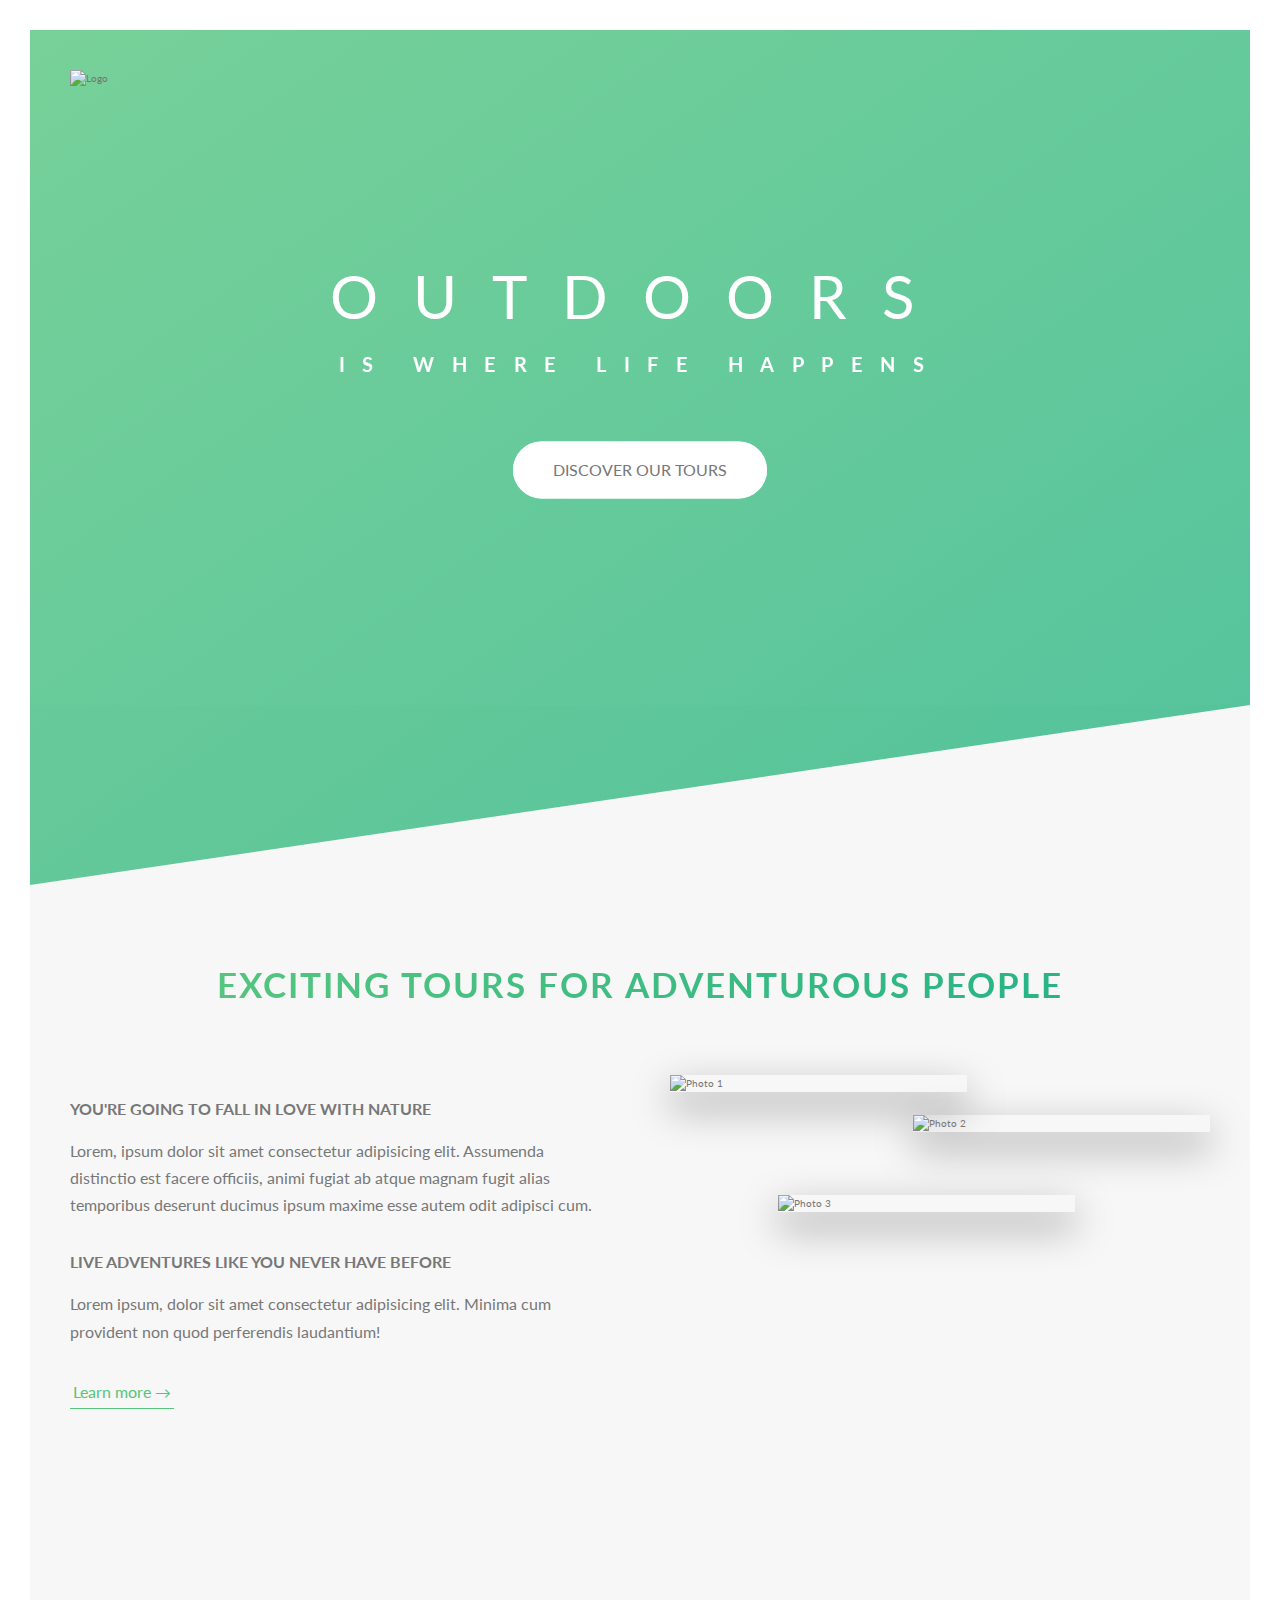
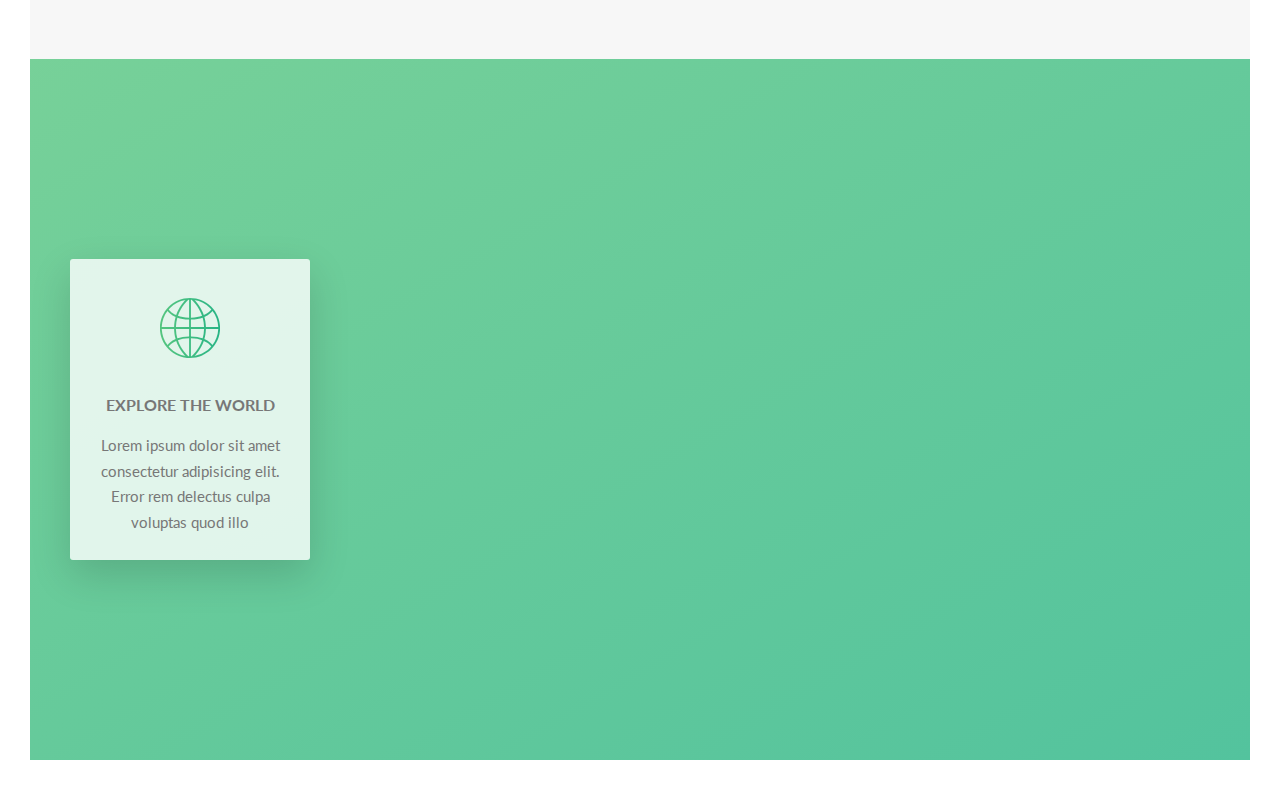
==== natours/index.html @ 6f3a26e5 "continued building and styling the features section" ====
<!DOCTYPE html>
<html lang="en">
    <head>
        <meta charset="UTF-8">
        <meta name="viewport" content="width=device-width, initial-scale=1.0">
        
        <link href="https://fonts.googleapis.com/css?family=Lato:100,300,400,700,900" rel="stylesheet">

        <link rel="stylesheet" href="css/icon-font.css">
        <link rel="stylesheet" href="css/icon-font.css">
        <link rel="stylesheet" href="css/style.css">
        <link rel="shortcut icon" type="image/png" href="img/favicon.png">
        
        <title>Natours | Exciting tours for adventurous people</title>
    </head>
    <body>
      <header class="header">
        <!-- Some text... -->
        <div class="header__logo-box">
          <img src="img/logo-white.png" alt="Logo" class="header__logo">
        </div>

        <div class="header__text-box">
          <h1 class="heading-primary">
            <span class="heading-primary--main">Outdoors</span>
            <span class="heading-primary--sub">is where life happens</span>
          </h1>
          
          <a href="#" class="btn btn--white btn--animated">Discover our tours</a>
        </div>
      </header>

      <main>
        <section class="section-about">
          <!-- Setting a utility class on a div. The utility classes used here are to simply center text and set bottom margin. -->
          <div class="u-center-text u-margin-bottom-big">
            <h2 class="heading-secondary">
              Exciting tours for adventurous people
            </h2>
          </div>

          <div class="row">
            <div class="col-1-of-2">
              <!-- Using a utility class to set bottom margin of the h3 -->
              <h3 class="heading-tertiary u-margin-bottom-small">You're going to fall in love with nature</h3>
              <p class="paragraph">Lorem, ipsum dolor sit amet consectetur adipisicing elit. Assumenda distinctio est facere officiis, animi fugiat ab atque magnam fugit alias temporibus deserunt ducimus ipsum maxime esse autem odit adipisci cum.</p>

              <!-- Using a utility class to set bottom margin of the h3 -->
              <h3 class="heading-tertiary u-margin-bottom-small">Live adventures like you never have before</h3>
              <p class="paragraph">Lorem ipsum, dolor sit amet consectetur adipisicing elit. Minima cum provident non quod perferendis laudantium!</p>

              <a href="#" class="btn-text">Learn more &rarr;</a>
            </div>

            <div class="col-1-of-2">
              <div class="composition">
                <img src="img/nat-1-large.jpg" alt="Photo 1" class="composition__photo composition__photo--p1">
                <img src="img/nat-2-large.jpg" alt="Photo 2" class="composition__photo composition__photo--p2">
                <img src="img/nat-3-large.jpg" alt="Photo 3" class="composition__photo composition__photo--p3">
              </div>
            </div>
          </div>
   
        </section>

        <section class="section-features">
          
          <div class="row">
            <div class="col-1-of-4">
              <div class="feature-box">
                <i class="feature-box__icon icon-basic-world"></i>
                <h3 class="heading-tertiary u-margin-bottom-small">Explore the world</h3>
                <p class="feature-box__text">
                  Lorem ipsum dolor sit amet consectetur adipisicing elit. Error rem delectus culpa voluptas quod illo
                </p>
              </div>
            </div>
          </div>
        </section>
      </main>

      <!-- <section class="grid-test">
        <div class="row">
          <div class="col-1-of-2">Col 1 of 2</div>
          <div class="col-1-of-2">Col 1 of 2</div>
        </div>
 
        <div class="row">
          <div class="col-1-of-3">Col 1 of 3</div>
          <div class="col-1-of-3">Col 1 of 3</div>
          <div class="col-1-of-3">Col 1 of 3</div>
        </div>
 
        <div class="row">
          <div class="col-1-of-3">Col 1 of 3</div>
          <div class="col-2-of-3">Col 2 of 3</div>
        </div>

        <div class="row">
          <div class="col-1-of-4">Col 1 of 4</div>
          <div class="col-1-of-4">Col 1 of 4</div>
          <div class="col-1-of-4">Col 1 of 4</div>
          <div class="col-1-of-4">Col 1 of 4</div>
        </div>

        <div class="row">
          <div class="col-1-of-4">Col 1 of 4</div>
          <div class="col-1-of-4">Col 1 of 4</div>
          <div class="col-2-of-4">Col 2 of 4</div>
        </div>

        <div class="row">
          <div class="col-1-of-4">Col 1 of 4</div>
          <div class="col-3-of-4">Col 3 of 4</div>
        </div>
      </section> -->
      
    </body>
</html>
---- natours/css/icon-font.css ----
@charset "UTF-8";

@font-face {
  font-family: "linea-basic-10";
  src:url("fonts/linea-basic-10.eot");
  src:url("fonts/linea-basic-10.eot?#iefix") format("embedded-opentype"),
    url("fonts/linea-basic-10.woff") format("woff"),
    url("fonts/linea-basic-10.ttf") format("truetype"),
    url("fonts/linea-basic-10.svg#linea-basic-10") format("svg");
  font-weight: normal;
  font-style: normal;

}

[data-icon]:before {
  font-family: "linea-basic-10" !important;
  content: attr(data-icon);
  font-style: normal !important;
  font-weight: normal !important;
  font-variant: normal !important;
  text-transform: none !important;
  speak: none;
  line-height: 1;
  -webkit-font-smoothing: antialiased;
  -moz-osx-font-smoothing: grayscale;
}

[class^="icon-"]:before,
[class*=" icon-"]:before {
  font-family: "linea-basic-10" !important;
  font-style: normal !important;
  font-weight: normal !important;
  font-variant: normal !important;
  text-transform: none !important;
  speak: none;
  line-height: 1;
  -webkit-font-smoothing: antialiased;
  -moz-osx-font-smoothing: grayscale;
}

.icon-basic-accelerator:before {
  content: "a";
}
.icon-basic-alarm:before {
  content: "b";
}
.icon-basic-anchor:before {
  content: "c";
}
.icon-basic-anticlockwise:before {
  content: "d";
}
.icon-basic-archive:before {
  content: "e";
}
.icon-basic-archive-full:before {
  content: "f";
}
.icon-basic-ban:before {
  content: "g";
}
.icon-basic-battery-charge:before {
  content: "h";
}
.icon-basic-battery-empty:before {
  content: "i";
}
.icon-basic-battery-full:before {
  content: "j";
}
.icon-basic-battery-half:before {
  content: "k";
}
.icon-basic-bolt:before {
  content: "l";
}
.icon-basic-book:before {
  content: "m";
}
.icon-basic-book-pen:before {
  content: "n";
}
.icon-basic-book-pencil:before {
  content: "o";
}
.icon-basic-bookmark:before {
  content: "p";
}
.icon-basic-calculator:before {
  content: "q";
}
.icon-basic-calendar:before {
  content: "r";
}
.icon-basic-cards-diamonds:before {
  content: "s";
}
.icon-basic-cards-hearts:before {
  content: "t";
}
.icon-basic-case:before {
  content: "u";
}
.icon-basic-chronometer:before {
  content: "v";
}
.icon-basic-clessidre:before {
  content: "w";
}
.icon-basic-clock:before {
  content: "x";
}
.icon-basic-clockwise:before {
  content: "y";
}
.icon-basic-cloud:before {
  content: "z";
}
.icon-basic-clubs:before {
  content: "A";
}
.icon-basic-compass:before {
  content: "B";
}
.icon-basic-cup:before {
  content: "C";
}
.icon-basic-diamonds:before {
  content: "D";
}
.icon-basic-display:before {
  content: "E";
}
.icon-basic-download:before {
  content: "F";
}
.icon-basic-exclamation:before {
  content: "G";
}
.icon-basic-eye:before {
  content: "H";
}
.icon-basic-eye-closed:before {
  content: "I";
}
.icon-basic-female:before {
  content: "J";
}
.icon-basic-flag1:before {
  content: "K";
}
.icon-basic-flag2:before {
  content: "L";
}
.icon-basic-floppydisk:before {
  content: "M";
}
.icon-basic-folder:before {
  content: "N";
}
.icon-basic-folder-multiple:before {
  content: "O";
}
.icon-basic-gear:before {
  content: "P";
}
.icon-basic-geolocalize-01:before {
  content: "Q";
}
.icon-basic-geolocalize-05:before {
  content: "R";
}
.icon-basic-globe:before {
  content: "S";
}
.icon-basic-gunsight:before {
  content: "T";
}
.icon-basic-hammer:before {
  content: "U";
}
.icon-basic-headset:before {
  content: "V";
}
.icon-basic-heart:before {
  content: "W";
}
.icon-basic-heart-broken:before {
  content: "X";
}
.icon-basic-helm:before {
  content: "Y";
}
.icon-basic-home:before {
  content: "Z";
}
.icon-basic-info:before {
  content: "0";
}
.icon-basic-ipod:before {
  content: "1";
}
.icon-basic-joypad:before {
  content: "2";
}
.icon-basic-key:before {
  content: "3";
}
.icon-basic-keyboard:before {
  content: "4";
}
.icon-basic-laptop:before {
  content: "5";
}
.icon-basic-life-buoy:before {
  content: "6";
}
.icon-basic-lightbulb:before {
  content: "7";
}
.icon-basic-link:before {
  content: "8";
}
.icon-basic-lock:before {
  content: "9";
}
.icon-basic-lock-open:before {
  content: "!";
}
.icon-basic-magic-mouse:before {
  content: "\"";
}
.icon-basic-magnifier:before {
  content: "#";
}
.icon-basic-magnifier-minus:before {
  content: "$";
}
.icon-basic-magnifier-plus:before {
  content: "%";
}
.icon-basic-mail:before {
  content: "&";
}
.icon-basic-mail-multiple:before {
  content: "'";
}
.icon-basic-mail-open:before {
  content: "(";
}
.icon-basic-mail-open-text:before {
  content: ")";
}
.icon-basic-male:before {
  content: "*";
}
.icon-basic-map:before {
  content: "+";
}
.icon-basic-message:before {
  content: ",";
}
.icon-basic-message-multiple:before {
  content: "-";
}
.icon-basic-message-txt:before {
  content: ".";
}
.icon-basic-mixer2:before {
  content: "/";
}
.icon-basic-mouse:before {
  content: ":";
}
.icon-basic-notebook:before {
  content: ";";
}
.icon-basic-notebook-pen:before {
  content: "<";
}
.icon-basic-notebook-pencil:before {
  content: "=";
}
.icon-basic-paperplane:before {
  content: ">";
}
.icon-basic-pencil-ruler:before {
  content: "?";
}
.icon-basic-pencil-ruler-pen:before {
  content: "@";
}
.icon-basic-photo:before {
  content: "[";
}
.icon-basic-picture:before {
  content: "]";
}
.icon-basic-picture-multiple:before {
  content: "^";
}
.icon-basic-pin1:before {
  content: "_";
}
.icon-basic-pin2:before {
  content: "`";
}
.icon-basic-postcard:before {
  content: "{";
}
.icon-basic-postcard-multiple:before {
  content: "|";
}
.icon-basic-printer:before {
  content: "}";
}
.icon-basic-question:before {
  content: "~";
}
.icon-basic-rss:before {
  content: "\\";
}
.icon-basic-server:before {
  content: "\e000";
}
.icon-basic-server2:before {
  content: "\e001";
}
.icon-basic-server-cloud:before {
  content: "\e002";
}
.icon-basic-server-download:before {
  content: "\e003";
}
.icon-basic-server-upload:before {
  content: "\e004";
}
.icon-basic-settings:before {
  content: "\e005";
}
.icon-basic-share:before {
  content: "\e006";
}
.icon-basic-sheet:before {
  content: "\e007";
}
.icon-basic-sheet-multiple:before {
  content: "\e008";
}
.icon-basic-sheet-pen:before {
  content: "\e009";
}
.icon-basic-sheet-pencil:before {
  content: "\e00a";
}
.icon-basic-sheet-txt:before {
  content: "\e00b";
}
.icon-basic-signs:before {
  content: "\e00c";
}
.icon-basic-smartphone:before {
  content: "\e00d";
}
.icon-basic-spades:before {
  content: "\e00e";
}
.icon-basic-spread:before {
  content: "\e00f";
}
.icon-basic-spread-bookmark:before {
  content: "\e010";
}
.icon-basic-spread-text:before {
  content: "\e011";
}
.icon-basic-spread-text-bookmark:before {
  content: "\e012";
}
.icon-basic-star:before {
  content: "\e013";
}
.icon-basic-tablet:before {
  content: "\e014";
}
.icon-basic-target:before {
  content: "\e015";
}
.icon-basic-todo:before {
  content: "\e016";
}
.icon-basic-todo-pen:before {
  content: "\e017";
}
.icon-basic-todo-pencil:before {
  content: "\e018";
}
.icon-basic-todo-txt:before {
  content: "\e019";
}
.icon-basic-todolist-pen:before {
  content: "\e01a";
}
.icon-basic-todolist-pencil:before {
  content: "\e01b";
}
.icon-basic-trashcan:before {
  content: "\e01c";
}
.icon-basic-trashcan-full:before {
  content: "\e01d";
}
.icon-basic-trashcan-refresh:before {
  content: "\e01e";
}
.icon-basic-trashcan-remove:before {
  content: "\e01f";
}
.icon-basic-upload:before {
  content: "\e020";
}
.icon-basic-usb:before {
  content: "\e021";
}
.icon-basic-video:before {
  content: "\e022";
}
.icon-basic-watch:before {
  content: "\e023";
}
.icon-basic-webpage:before {
  content: "\e024";
}
.icon-basic-webpage-img-txt:before {
  content: "\e025";
}
.icon-basic-webpage-multiple:before {
  content: "\e026";
}
.icon-basic-webpage-txt:before {
  content: "\e027";
}
.icon-basic-world:before {
  content: "\e028";
}
---- natours/css/icon-font.css ----
@charset "UTF-8";

@font-face {
  font-family: "linea-basic-10";
  src:url("fonts/linea-basic-10.eot");
  src:url("fonts/linea-basic-10.eot?#iefix") format("embedded-opentype"),
    url("fonts/linea-basic-10.woff") format("woff"),
    url("fonts/linea-basic-10.ttf") format("truetype"),
    url("fonts/linea-basic-10.svg#linea-basic-10") format("svg");
  font-weight: normal;
  font-style: normal;

}

[data-icon]:before {
  font-family: "linea-basic-10" !important;
  content: attr(data-icon);
  font-style: normal !important;
  font-weight: normal !important;
  font-variant: normal !important;
  text-transform: none !important;
  speak: none;
  line-height: 1;
  -webkit-font-smoothing: antialiased;
  -moz-osx-font-smoothing: grayscale;
}

[class^="icon-"]:before,
[class*=" icon-"]:before {
  font-family: "linea-basic-10" !important;
  font-style: normal !important;
  font-weight: normal !important;
  font-variant: normal !important;
  text-transform: none !important;
  speak: none;
  line-height: 1;
  -webkit-font-smoothing: antialiased;
  -moz-osx-font-smoothing: grayscale;
}

.icon-basic-accelerator:before {
  content: "a";
}
.icon-basic-alarm:before {
  content: "b";
}
.icon-basic-anchor:before {
  content: "c";
}
.icon-basic-anticlockwise:before {
  content: "d";
}
.icon-basic-archive:before {
  content: "e";
}
.icon-basic-archive-full:before {
  content: "f";
}
.icon-basic-ban:before {
  content: "g";
}
.icon-basic-battery-charge:before {
  content: "h";
}
.icon-basic-battery-empty:before {
  content: "i";
}
.icon-basic-battery-full:before {
  content: "j";
}
.icon-basic-battery-half:before {
  content: "k";
}
.icon-basic-bolt:before {
  content: "l";
}
.icon-basic-book:before {
  content: "m";
}
.icon-basic-book-pen:before {
  content: "n";
}
.icon-basic-book-pencil:before {
  content: "o";
}
.icon-basic-bookmark:before {
  content: "p";
}
.icon-basic-calculator:before {
  content: "q";
}
.icon-basic-calendar:before {
  content: "r";
}
.icon-basic-cards-diamonds:before {
  content: "s";
}
.icon-basic-cards-hearts:before {
  content: "t";
}
.icon-basic-case:before {
  content: "u";
}
.icon-basic-chronometer:before {
  content: "v";
}
.icon-basic-clessidre:before {
  content: "w";
}
.icon-basic-clock:before {
  content: "x";
}
.icon-basic-clockwise:before {
  content: "y";
}
.icon-basic-cloud:before {
  content: "z";
}
.icon-basic-clubs:before {
  content: "A";
}
.icon-basic-compass:before {
  content: "B";
}
.icon-basic-cup:before {
  content: "C";
}
.icon-basic-diamonds:before {
  content: "D";
}
.icon-basic-display:before {
  content: "E";
}
.icon-basic-download:before {
  content: "F";
}
.icon-basic-exclamation:before {
  content: "G";
}
.icon-basic-eye:before {
  content: "H";
}
.icon-basic-eye-closed:before {
  content: "I";
}
.icon-basic-female:before {
  content: "J";
}
.icon-basic-flag1:before {
  content: "K";
}
.icon-basic-flag2:before {
  content: "L";
}
.icon-basic-floppydisk:before {
  content: "M";
}
.icon-basic-folder:before {
  content: "N";
}
.icon-basic-folder-multiple:before {
  content: "O";
}
.icon-basic-gear:before {
  content: "P";
}
.icon-basic-geolocalize-01:before {
  content: "Q";
}
.icon-basic-geolocalize-05:before {
  content: "R";
}
.icon-basic-globe:before {
  content: "S";
}
.icon-basic-gunsight:before {
  content: "T";
}
.icon-basic-hammer:before {
  content: "U";
}
.icon-basic-headset:before {
  content: "V";
}
.icon-basic-heart:before {
  content: "W";
}
.icon-basic-heart-broken:before {
  content: "X";
}
.icon-basic-helm:before {
  content: "Y";
}
.icon-basic-home:before {
  content: "Z";
}
.icon-basic-info:before {
  content: "0";
}
.icon-basic-ipod:before {
  content: "1";
}
.icon-basic-joypad:before {
  content: "2";
}
.icon-basic-key:before {
  content: "3";
}
.icon-basic-keyboard:before {
  content: "4";
}
.icon-basic-laptop:before {
  content: "5";
}
.icon-basic-life-buoy:before {
  content: "6";
}
.icon-basic-lightbulb:before {
  content: "7";
}
.icon-basic-link:before {
  content: "8";
}
.icon-basic-lock:before {
  content: "9";
}
.icon-basic-lock-open:before {
  content: "!";
}
.icon-basic-magic-mouse:before {
  content: "\"";
}
.icon-basic-magnifier:before {
  content: "#";
}
.icon-basic-magnifier-minus:before {
  content: "$";
}
.icon-basic-magnifier-plus:before {
  content: "%";
}
.icon-basic-mail:before {
  content: "&";
}
.icon-basic-mail-multiple:before {
  content: "'";
}
.icon-basic-mail-open:before {
  content: "(";
}
.icon-basic-mail-open-text:before {
  content: ")";
}
.icon-basic-male:before {
  content: "*";
}
.icon-basic-map:before {
  content: "+";
}
.icon-basic-message:before {
  content: ",";
}
.icon-basic-message-multiple:before {
  content: "-";
}
.icon-basic-message-txt:before {
  content: ".";
}
.icon-basic-mixer2:before {
  content: "/";
}
.icon-basic-mouse:before {
  content: ":";
}
.icon-basic-notebook:before {
  content: ";";
}
.icon-basic-notebook-pen:before {
  content: "<";
}
.icon-basic-notebook-pencil:before {
  content: "=";
}
.icon-basic-paperplane:before {
  content: ">";
}
.icon-basic-pencil-ruler:before {
  content: "?";
}
.icon-basic-pencil-ruler-pen:before {
  content: "@";
}
.icon-basic-photo:before {
  content: "[";
}
.icon-basic-picture:before {
  content: "]";
}
.icon-basic-picture-multiple:before {
  content: "^";
}
.icon-basic-pin1:before {
  content: "_";
}
.icon-basic-pin2:before {
  content: "`";
}
.icon-basic-postcard:before {
  content: "{";
}
.icon-basic-postcard-multiple:before {
  content: "|";
}
.icon-basic-printer:before {
  content: "}";
}
.icon-basic-question:before {
  content: "~";
}
.icon-basic-rss:before {
  content: "\\";
}
.icon-basic-server:before {
  content: "\e000";
}
.icon-basic-server2:before {
  content: "\e001";
}
.icon-basic-server-cloud:before {
  content: "\e002";
}
.icon-basic-server-download:before {
  content: "\e003";
}
.icon-basic-server-upload:before {
  content: "\e004";
}
.icon-basic-settings:before {
  content: "\e005";
}
.icon-basic-share:before {
  content: "\e006";
}
.icon-basic-sheet:before {
  content: "\e007";
}
.icon-basic-sheet-multiple:before {
  content: "\e008";
}
.icon-basic-sheet-pen:before {
  content: "\e009";
}
.icon-basic-sheet-pencil:before {
  content: "\e00a";
}
.icon-basic-sheet-txt:before {
  content: "\e00b";
}
.icon-basic-signs:before {
  content: "\e00c";
}
.icon-basic-smartphone:before {
  content: "\e00d";
}
.icon-basic-spades:before {
  content: "\e00e";
}
.icon-basic-spread:before {
  content: "\e00f";
}
.icon-basic-spread-bookmark:before {
  content: "\e010";
}
.icon-basic-spread-text:before {
  content: "\e011";
}
.icon-basic-spread-text-bookmark:before {
  content: "\e012";
}
.icon-basic-star:before {
  content: "\e013";
}
.icon-basic-tablet:before {
  content: "\e014";
}
.icon-basic-target:before {
  content: "\e015";
}
.icon-basic-todo:before {
  content: "\e016";
}
.icon-basic-todo-pen:before {
  content: "\e017";
}
.icon-basic-todo-pencil:before {
  content: "\e018";
}
.icon-basic-todo-txt:before {
  content: "\e019";
}
.icon-basic-todolist-pen:before {
  content: "\e01a";
}
.icon-basic-todolist-pencil:before {
  content: "\e01b";
}
.icon-basic-trashcan:before {
  content: "\e01c";
}
.icon-basic-trashcan-full:before {
  content: "\e01d";
}
.icon-basic-trashcan-refresh:before {
  content: "\e01e";
}
.icon-basic-trashcan-remove:before {
  content: "\e01f";
}
.icon-basic-upload:before {
  content: "\e020";
}
.icon-basic-usb:before {
  content: "\e021";
}
.icon-basic-video:before {
  content: "\e022";
}
.icon-basic-watch:before {
  content: "\e023";
}
.icon-basic-webpage:before {
  content: "\e024";
}
.icon-basic-webpage-img-txt:before {
  content: "\e025";
}
.icon-basic-webpage-multiple:before {
  content: "\e026";
}
.icon-basic-webpage-txt:before {
  content: "\e027";
}
.icon-basic-world:before {
  content: "\e028";
}
---- natours/css/style.css ----
/*
COLORS:
Light green: #7ed56f
Medium green: #55c57a
Dark green: #28b485
*/
/* Moves an element in from the left, bounces it back at 80% through the animation to the defined position. */
@keyframes moveInLeft {
  0% {
    opacity: 0;
    /* Moves the element for the start of the animation. The negative value moves the element to the left. A positive value would move the element to the right. */
    transform: translateX(-10rem); }
  80% {
    transform: translate(1rem); }
  100% {
    opacity: 1;
    /* 0 value moves the element to the default/natural position. */
    transform: translate(0); } }

/* Moves an element in from the right, bounces it back at 80% through the animation to the defined position. */
@keyframes moveInRight {
  0% {
    opacity: 0;
    /* Moves the element for the start of the animation. The positive value moves the element to the right. A negative value would move the element to the left. */
    transform: translateX(10rem); }
  80% {
    transform: translate(-1rem); }
  100% {
    opacity: 1;
    /* 0 value moves the element to the default/natural position. */
    transform: translate(0); } }

/* moves the button up and in from the bottom */
@keyframes moveInBottom {
  0% {
    opacity: 0;
    /* Moves the element for the start of the animation. The negative value moves the element to the top. A positive value would move the element to the bottom. */
    transform: translateY(3rem); }
  100% {
    opacity: 1;
    /* 0 value moves the element to the default/natural position. */
    transform: translate(0); } }

/* Simple reset using the universal selector */
*,
*::after,
*::before {
  /* No margin or padding added by the browser. */
  margin: 0;
  padding: 0;
  /* Forces inheritance from the body element. */
  box-sizing: inherit; }

/* Setting the root font-size in order to set other font-sizes/length measurements using values relative to the root font-size to add to the responsiveness of the page. Font-size is set to a percentage of the default font-size given by the browser. */
html {
  font-size: 62.5%; }

body {
  /* Borders and padding are not added to total height and width of elements. */
  box-sizing: border-box; }

body {
  /* Setting font-family and project wide font definitions in body selector to use power of inheritance */
  font-family: "Lato", sans-serif;
  font-weight: 400;
  /* font-size: 16px; */
  line-height: 1.7;
  color: #777;
  /* Applying padding around entire body. */
  padding: 3rem;
  /* Borders and padding are not added to total height and width of elements. */ }

.heading-primary {
  color: #fff;
  text-transform: uppercase;
  backface-visibility: hidden;
  margin-bottom: 6rem;
  /* Displaying main and sub primary heading as block level elements so that they occupy all available width and create line breaks after and before. Span elements are by default inline elements. */ }
  .heading-primary--main {
    display: block;
    font-size: 6rem;
    font-weight: 400;
    letter-spacing: 3.5rem;
    animation-name: moveInLeft;
    /* animation-duration is the time that the animation should take. */
    animation-duration: 1s;
    /* animation-delay delays the start of the animation. */
    /* animation-delay: 3s; */
    /* animation-iteration-count repeats the animation the defined number of times. */
    /* animation-iteration-count: 3; */
    /* animation-timing-function specifies how a CSS animation should progress over the duration of each cycle. */
    animation-timing-function: ease-out; }
  .heading-primary--sub {
    display: block;
    font-size: 2rem;
    font-weight: 700;
    letter-spacing: 1.75rem;
    animation-name: moveInRight;
    /* animation-duration is the time that the animation should take. */
    animation-duration: 1s;
    /* animation-delay delays the start of the animation. */
    /* animation-delay: 3s; */
    /* animation-iteration-count repeats the animation the defined number of times. */
    /* animation-iteration-count: 3; */
    /* animation-timing-function specifies how a CSS animation should progress over the duration of each cycle. */
    animation-timing-function: ease-out;
    /* following covers animation-name, animation-duration and animation-timing-function */
    /* animation: moveInRight 1s ease-out */ }

.heading-secondary {
  font-size: 3.5rem;
  text-transform: uppercase;
  font-weight: 700;
  display: inline-block;
  background-image: linear-gradient(to right, #55c57f, #28b485);
  -webkit-background-clip: text;
  color: transparent;
  letter-spacing: 2px;
  transition: all .2s; }
  .heading-secondary:hover {
    transform: skewY(2deg) skewX(15deg) scale(1.1);
    text-shadow: 0.5rem 1rem 2rem rgba(0, 0, 0, 0.2); }

.heading-tertiary {
  font-size: 1.6rem;
  font-weight: 700;
  text-transform: uppercase; }

.paragraph {
  font-size: 1.6rem; }
  .paragraph:not(:last-child) {
    margin-bottom: 3rem; }

.u-center-text {
  text-align: center; }

.u-margin-bottom-big {
  margin-bottom: 8rem; }

.u-margin-bottom-medium {
  margin-bottom: 4rem; }

.u-margin-bottom-small {
  margin-bottom: 1.5rem; }

.section-about {
  background-color: #f7f7f7;
  padding: 25rem 0;
  margin-top: -20vh; }

.section-features {
  padding: 20rem 0;
  background-image: linear-gradient(to right bottom, rgba(85, 197, 127, 0.8), rgba(40, 180, 133, 0.8)), url(../img/nat-4.jpg);
  background-size: cover; }

.btn {
  /* Styling the button element */
  /* Pseudo class for the button */
  /* hovering over the button make the button appear to rise off the page with motion and shadow */
  /* clicking on the button makes the button appear to be clicked down and closer to the page with motion down from hover state and a smaller and less blurry shadow */
  /* adds an element that looks exactly lie the existing button and is put behind the and hovering out of the element the hidden pseudo-element goes back behind the element.  */
  /* psuedo elements do not appear without defining the content and display properties */ }
  .btn:link, .btn:visited {
    text-transform: uppercase;
    text-decoration: none;
    padding: 1.5rem 4rem;
    display: inline-block;
    border-radius: 10rem;
    transition: all .2s;
    position: relative;
    font-size: 1.6rem; }
  .btn:hover {
    transform: translateY(-0.3rem);
    /* box-shadow: shadowInXDirection shadowInYDirection shadowBlur shadowColorAndOpacity*/
    box-shadow: 0 1rem 2rem rgba(0, 0, 0, 0.2);
    /* after psuedo element only when button is in the hover state */
    /* here the button grows and fades out or makes the element become invisible */ }
    .btn:hover::after {
      /* scale multiplies the size of the element. for example a scale value 2 doubles the size of the element */
      transform: scaleX(1.4) scaleY(1.6);
      /* going to opacity 0 fades the element out */
      opacity: 0; }
  .btn:active {
    transform: translateY(-0.1rem);
    /* box-shadow: shadowInXDirection shadowInYDirection shadowBlur shadowColorAndOpacity*/
    box-shadow: 0 0.5rem 1rem rgba(0, 0, 0, 0.2); }
  .btn--white {
    background-color: #fff;
    color: #777; }
    .btn--white::after {
      background-color: #fff; }
  .btn::after {
    content: "";
    display: inline-block;
    height: 100%;
    width: 100%;
    border-radius: 10rem;
    /* absolute position needs a reference; the reference is the first element with a relative position that it can find, in this case it is the button (&:link)  */
    position: absolute;
    top: 0;
    left: 0;
    z-index: -1;
    transition: all .4s; }
  .btn--animated {
    animation: moveInBottom .5s ease-out .75s;
    animation-fill-mode: backwards; }

.btn-text:link, .btn-text:visited {
  font-size: 1.6rem;
  color: #55c57a;
  display: inline-block;
  text-decoration: none;
  border-bottom: 1px solid #55c57a;
  padding: 3px;
  transition: all .2s; }

.btn-text:hover {
  background-color: #55c57a;
  color: #fff;
  box-shadow: 0 1rem 2rem rgba(0, 0, 0, 0.15);
  transform: translateY(-2px); }

.btn-text:active {
  box-shadow: 0 0.5rem 1rem rgba(0, 0, 0, 0.15);
  transform: translateY(0); }

.composition {
  position: relative; }
  .composition__photo {
    width: 55%;
    box-shadow: 0 1.5rem 4rem rgba(0, 0, 0, 0.4);
    border-radius: 0px;
    position: absolute;
    z-index: 10;
    transition: all .2s;
    outline-offset: 2rem; }
    .composition__photo--p1 {
      left: 0;
      top: -2rem; }
    .composition__photo--p2 {
      right: 0;
      top: 2rem; }
    .composition__photo--p3 {
      left: 20%;
      top: 10rem; }
    .composition__photo:hover {
      outline: 1.5rem solid #55c57a;
      transform: scale(1.05);
      box-shadow: 0 2.5rem 4rem rgba(0, 0, 0, 0.5);
      z-index: 20; }
  .composition:hover .composition__photo:not(:hover) {
    transform: scale(0.95); }

.feature-box {
  background-color: rgba(255, 255, 255, 0.8);
  font-size: 1.5rem;
  padding: 2.5rem;
  text-align: center;
  border-radius: 3px;
  box-shadow: 0 1.5rem 4rem rgba(0, 0, 0, 0.15);
  transition: transition .3s; }
  .feature-box__icon {
    font-size: 6rem;
    margin-bottom: .5rem;
    display: inline-block;
    background-image: linear-gradient(to right, #55c57f, #28b485);
    -webkit-background-clip: text;
    color: transparent; }
  .feature-box:hover {
    transform: translateY(-1.5rem) scale(1.03); }

/* Using header class to format the header element. */
.header {
  /* The height is always 95% of the viewport height. */
  height: 95vh;
  /* Setting the background image. */
  /* Specify gradients and opacity using background image property */
  background-image: linear-gradient(to right bottom, rgba(85, 197, 127, 0.8), rgba(40, 180, 133, 0.8)), url(../img/hero.jpg);
  /* Set background size to cover. Whatever the width of the viewport or element, cover will try to fit the element inside of the box. */
  background-size: cover;
  /* Setting background position to top so that the top of the image always stays at the top of the container; Top, bottom or center are options. */
  background-position: top;
  /* Clip out part of the image using clip-path. Specifying a polygon in which the image or element will still be visible. Coordinates are used to define the polygon; coordinates start at top left and go clockwise and are defined as percent, pixels or any other unit. */
  clip-path: polygon(0 0, 100% 0, 100% 75vh, 0 100%);
  position: relative; }
  .header__logo-box {
    position: absolute;
    top: 4rem;
    left: 4rem; }
  .header__logo {
    height: 3.5rem; }
  .header__text-box {
    position: absolute;
    /* top and left are in relation to the parent element */
    top: 40%;
    left: 50%;
    /* transorm is in relation to the element itself */
    transform: translate(-50%, -50%);
    text-align: center; }

.row {
  max-width: 114rem;
  margin: 0 auto; }
  .row:not(:last-child) {
    margin-bottom: 8rem; }
  .row::after {
    content: "";
    display: table;
    clear: both; }
  .row [class^="col-"] {
    float: left; }
    .row [class^="col-"]:not(:last-child) {
      margin-right: 6rem; }
  .row .col-1-of-2 {
    width: calc((100% - 6rem) / 2); }
  .row .col-1-of-3 {
    width: calc((100% - 2 * 6rem) / 3); }
  .row .col-2-of-3 {
    width: calc(2 * ((100% - 2 * 6rem) / 3) + 6rem); }
  .row .col-1-of-4 {
    width: calc((100% - 3 * 6rem) / 4); }
  .row .col-2-of-4 {
    width: calc(2 * ((100% - 3 * 6rem) / 4) + 6rem); }
  .row .col-3-of-4 {
    width: calc(3 * ((100% - 3 * 6rem) / 4) + 2 * 6rem); }
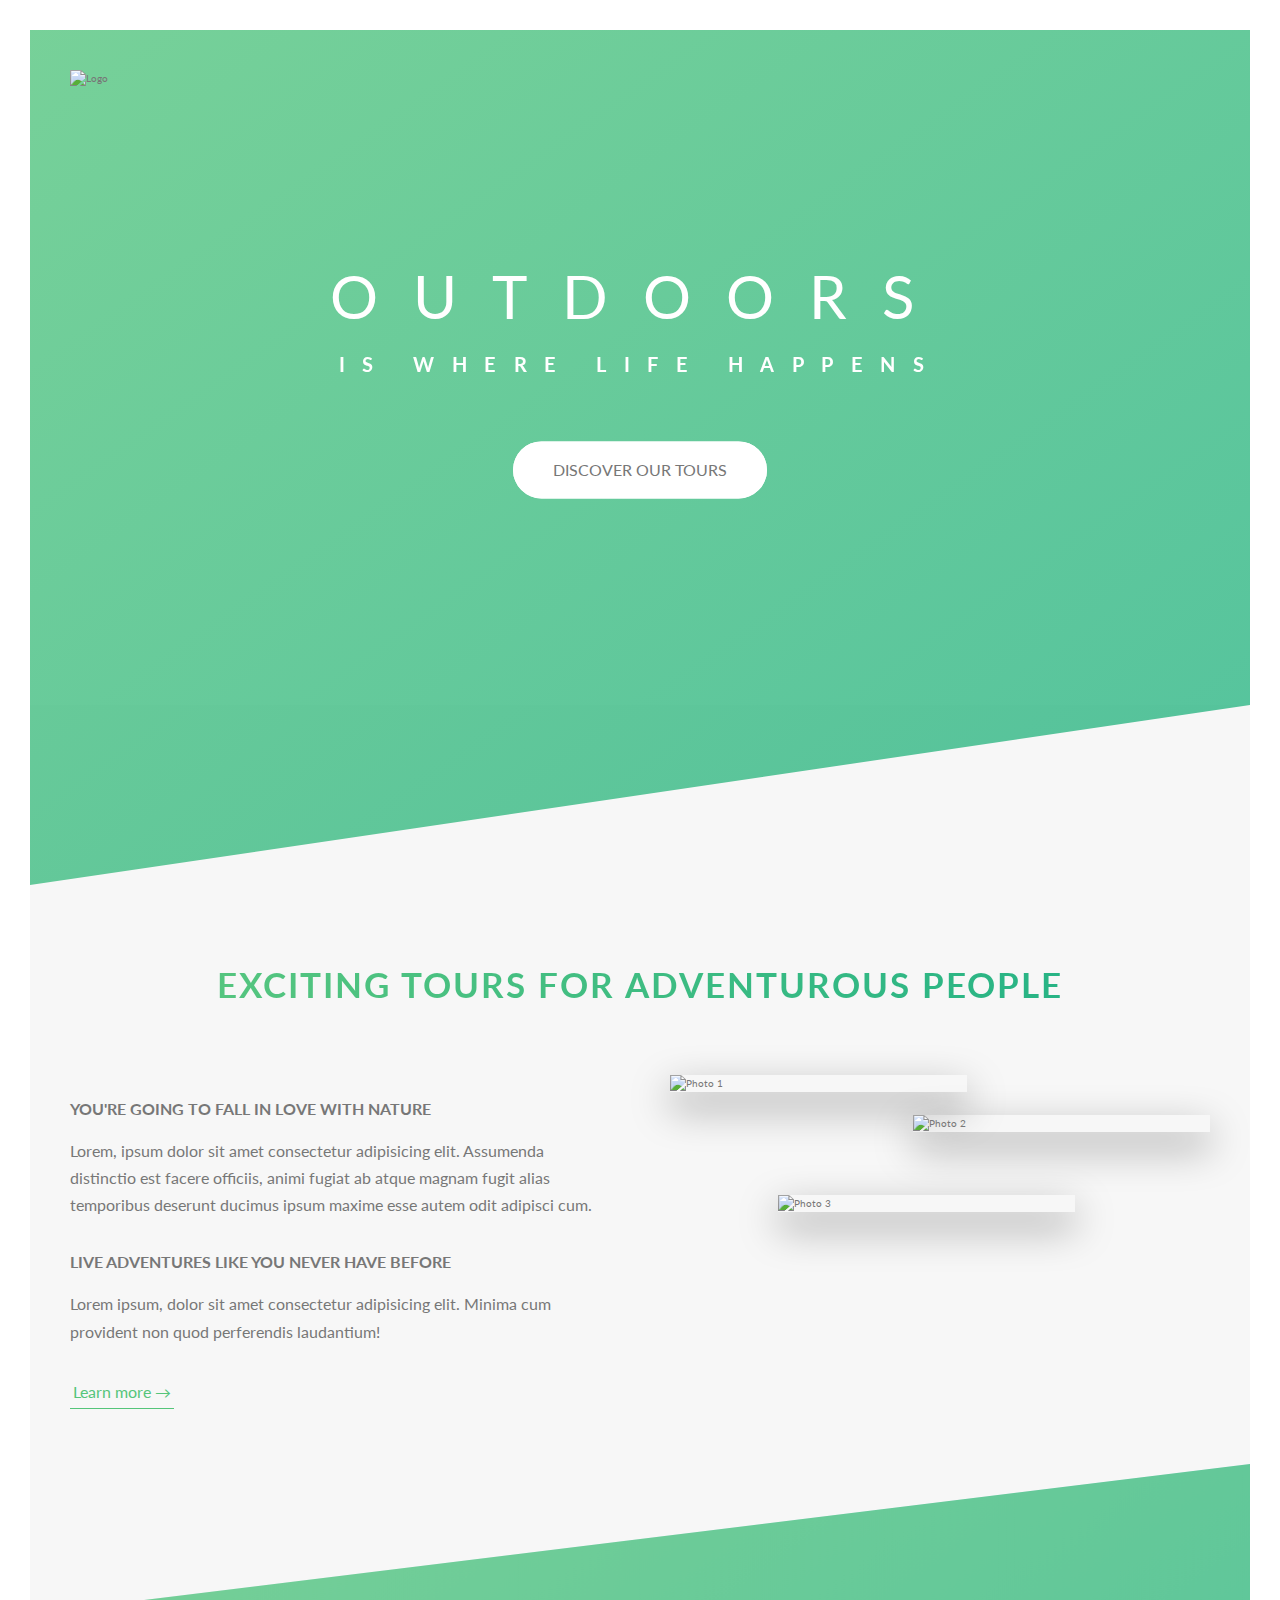
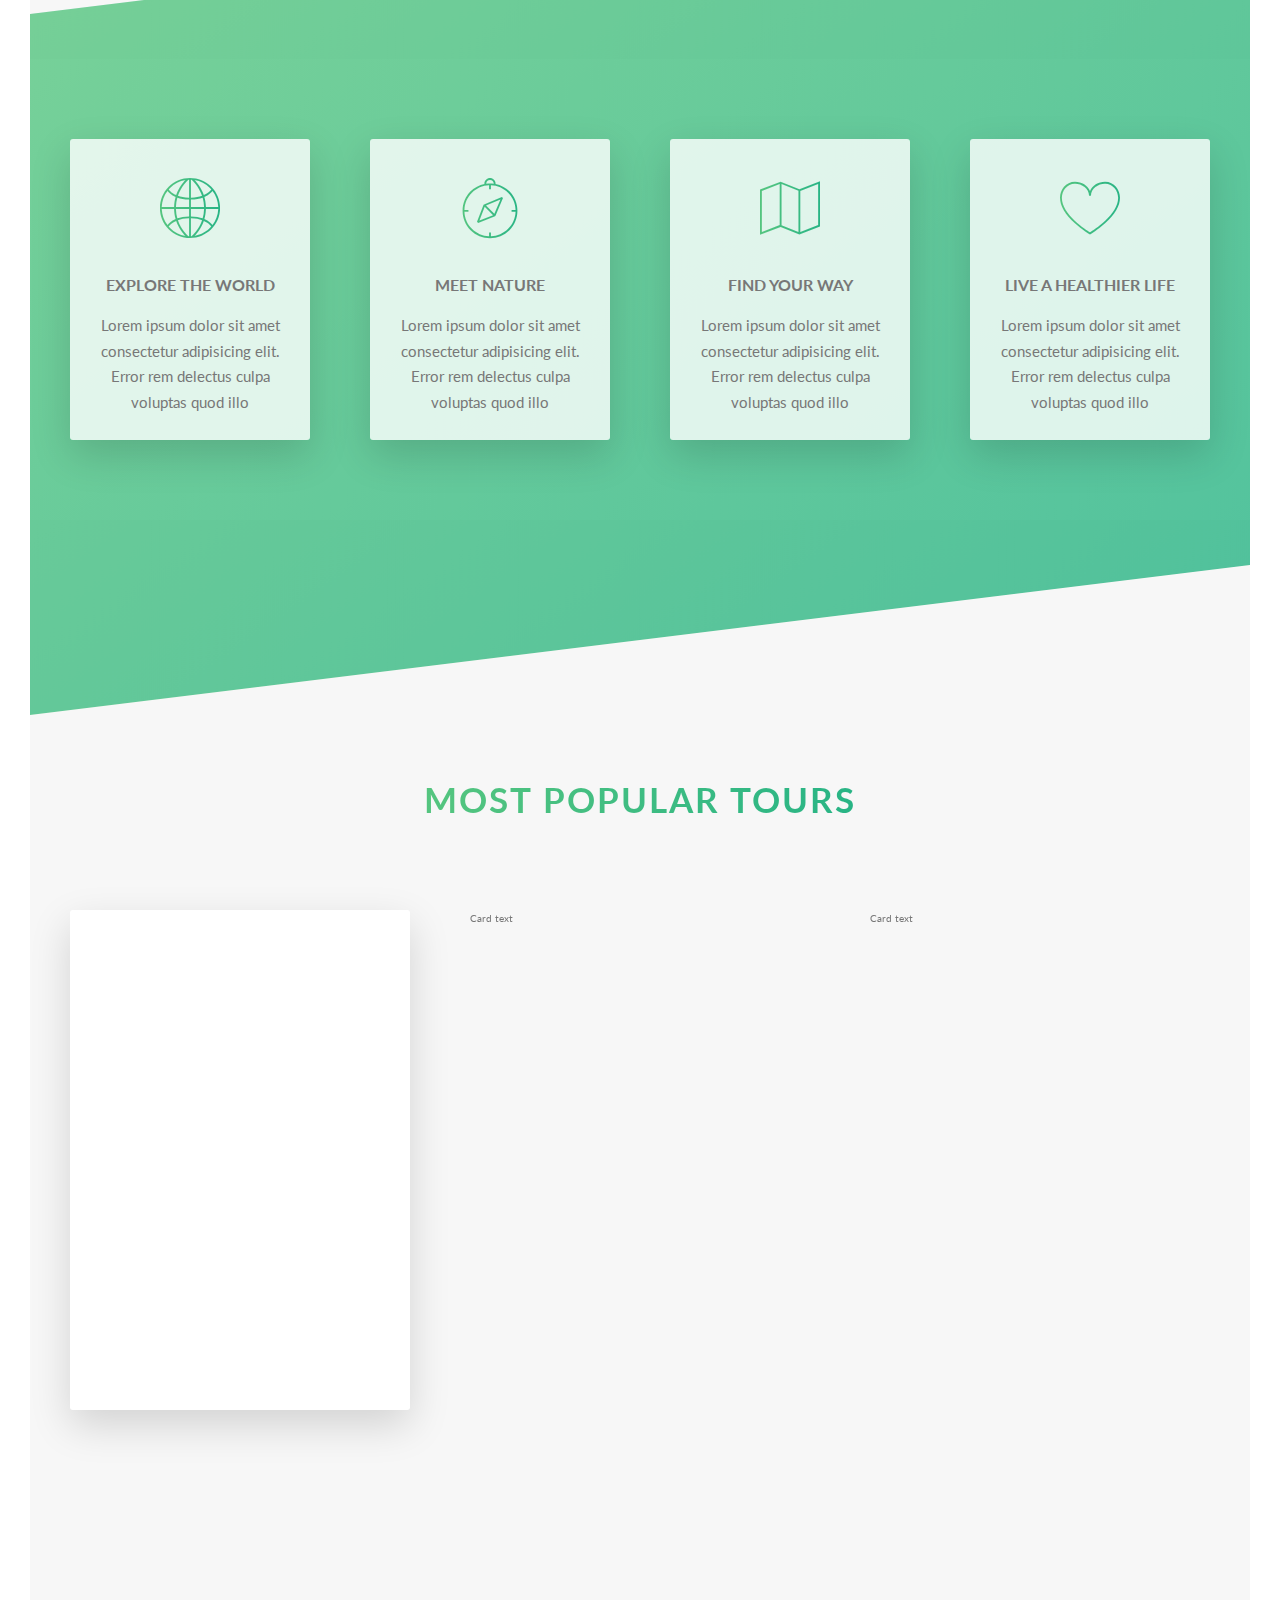
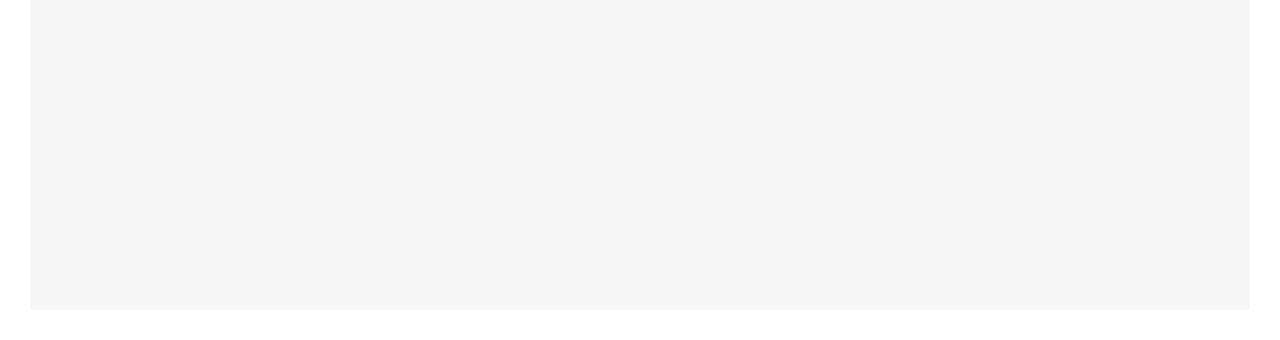
==== commit 26e37086: "continued work on the boxes in the features section and started on the tours section. working on the" ====
--- a/natours/index.html
+++ b/natours/index.html
@@ -75,7 +75,66 @@
                 </p>
               </div>
             </div>
+            <div class="col-1-of-4">
+              <div class="feature-box">
+                <i class="feature-box__icon icon-basic-compass"></i>
+                <h3 class="heading-tertiary u-margin-bottom-small">Meet nature</h3>
+                <p class="feature-box__text">
+                  Lorem ipsum dolor sit amet consectetur adipisicing elit. Error rem delectus culpa voluptas quod illo
+                </p>
+              </div>
+            </div>
+            <div class="col-1-of-4">
+              <div class="feature-box">
+                <i class="feature-box__icon icon-basic-map"></i>
+                <h3 class="heading-tertiary u-margin-bottom-small">Find your way</h3>
+                <p class="feature-box__text">
+                  Lorem ipsum dolor sit amet consectetur adipisicing elit. Error rem delectus culpa voluptas quod illo
+                </p>
+              </div>
+            </div>
+            <div class="col-1-of-4">
+              <div class="feature-box">
+                <i class="feature-box__icon icon-basic-heart"></i>
+                <h3 class="heading-tertiary u-margin-bottom-small">Live a healthier life</h3>
+                <p class="feature-box__text">
+                  Lorem ipsum dolor sit amet consectetur adipisicing elit. Error rem delectus culpa voluptas quod illo
+                </p>
+              </div>
+            </div>
           </div>
+        </section>
+
+        <section class="section-tours">
+          <div class="u-center-text u-margin-bottom-big">
+            <h2 class="heading-secondary">
+              Most popular tours
+            </h2>
+          </div>
+
+          <div class="row">
+            <div class="col-1-of-3">
+              <div class="card">
+                <div class="card__side card__side--front">
+                  FRONT
+                </div>
+                <div class="card__side card__side--back card__side--back-1">
+                  BACK
+                </div>
+              </div>
+            </div>
+            <div class="col-1-of-3">
+              <div class="card">
+                Card text
+              </div>
+            </div>
+            <div class="col-1-of-3">
+              <div class="card">
+                Card text
+              </div>
+            </div>
+          </div>
+  
         </section>
       </main>
 
--- a/natours/css/style.css
+++ b/natours/css/style.css
@@ -151,7 +151,16 @@
 .section-features {
   padding: 20rem 0;
   background-image: linear-gradient(to right bottom, rgba(85, 197, 127, 0.8), rgba(40, 180, 133, 0.8)), url(../img/nat-4.jpg);
-  background-size: cover; }
+  background-size: cover;
+  margin-top: -12rem;
+  transform: skewY(-7deg); }
+  .section-features > * {
+    transform: skewY(7deg); }
+
+.section-tours {
+  background-color: #f7f7f7;
+  padding: 25rem 0 50rem 0;
+  margin-top: -12rem; }
 
 .btn {
   /* Styling the button element */
@@ -258,7 +267,7 @@
   text-align: center;
   border-radius: 3px;
   box-shadow: 0 1.5rem 4rem rgba(0, 0, 0, 0.15);
-  transition: transition .3s; }
+  transition: transform .3s; }
   .feature-box__icon {
     font-size: 6rem;
     margin-bottom: .5rem;
@@ -268,6 +277,34 @@
     color: transparent; }
   .feature-box:hover {
     transform: translateY(-1.5rem) scale(1.03); }
+
+.card {
+  perspective: 150rem;
+  -moz-perspective: 150rem;
+  position: relative;
+  height: 50rem; }
+  .card__side {
+    color: white;
+    font-size: 2rem;
+    height: 50rem;
+    transition: all .8s ease;
+    position: absolute;
+    top: 0;
+    left: 0;
+    width: 100%;
+    backface-visibility: hidden;
+    border-radius: 3px;
+    box-shadow: 0 1.5rem 4rem rgba(0, 0, 0, 0.15); }
+    .card__side--front {
+      background-color: #fff; }
+    .card__side--back {
+      transform: rotateY(180deg); }
+      .card__side--back-1 {
+        background-image: linear-gradient(to right bottom, #ffb900, #ff7730); }
+  .card:hover .card__side--front {
+    transform: rotateY(180deg); }
+  .card:hover .card__side--back {
+    transform: rotateY(0); }
 
 /* Using header class to format the header element. */
 .header {
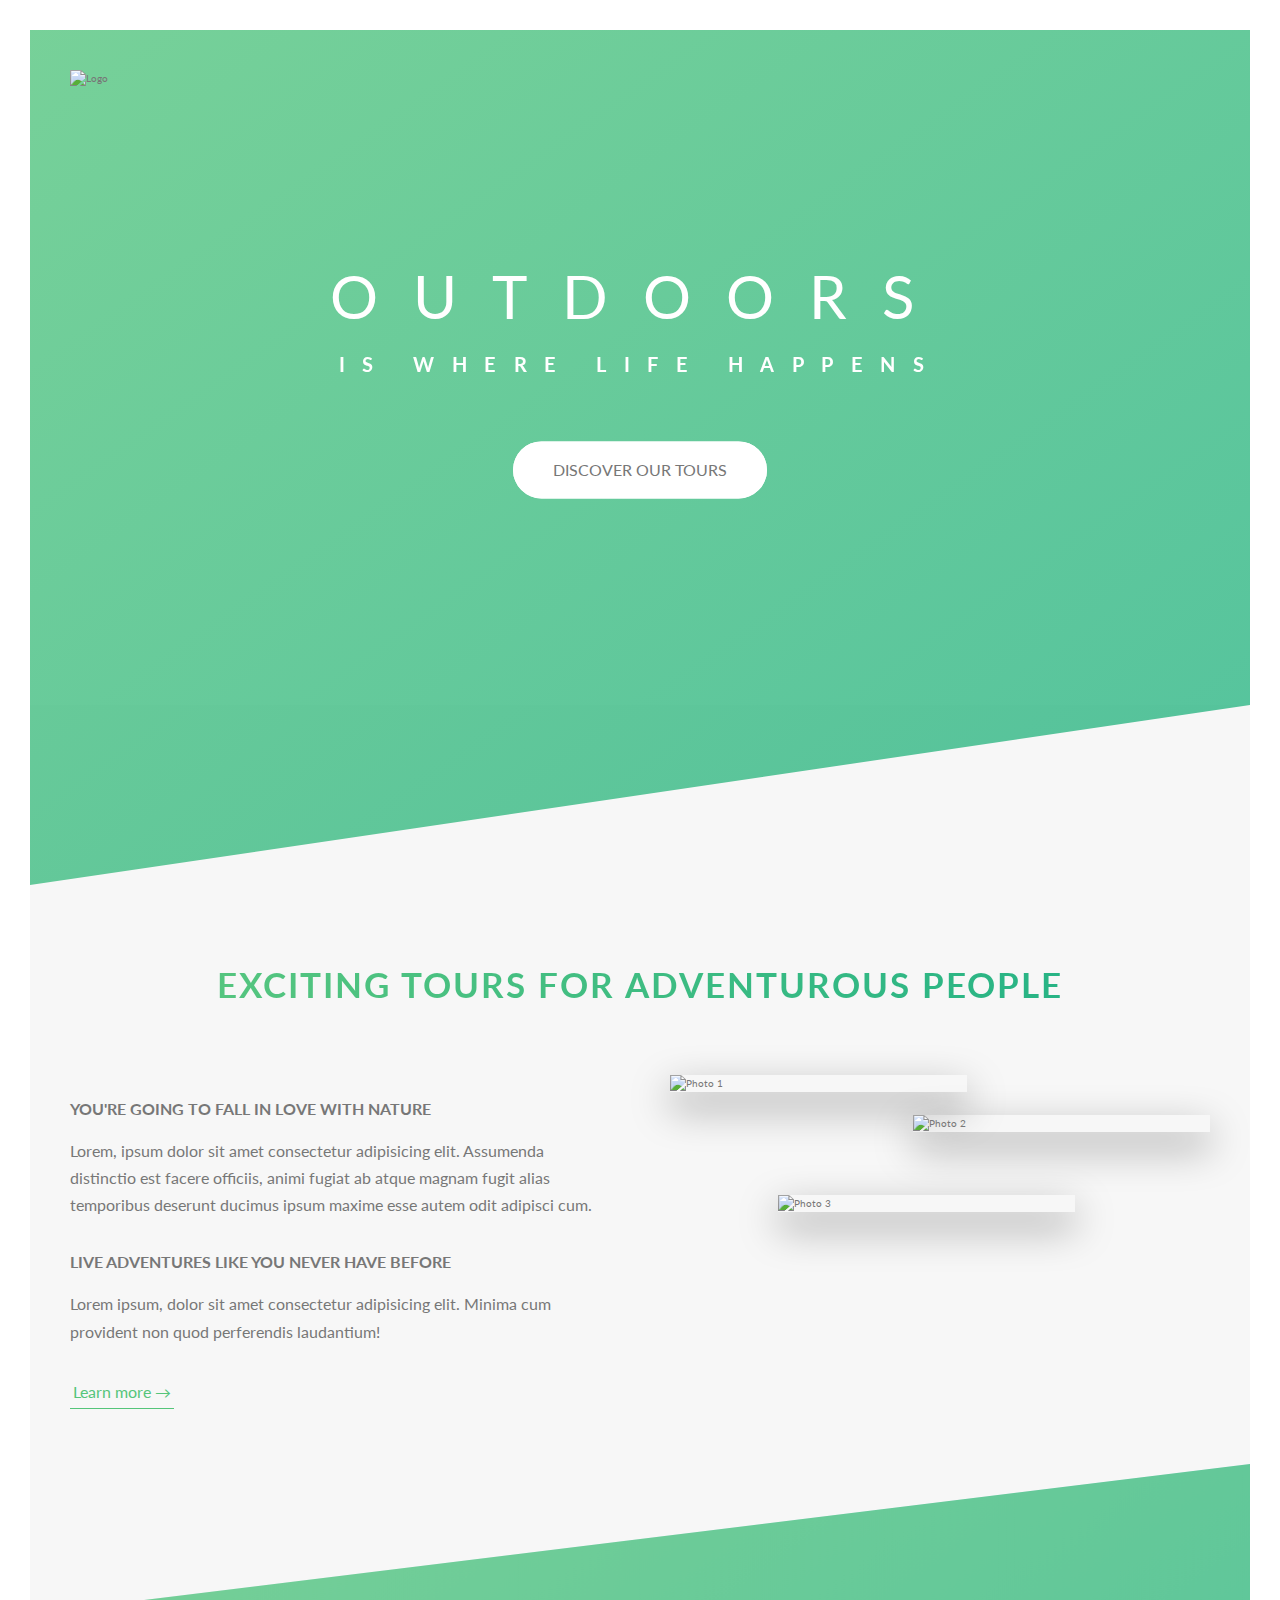
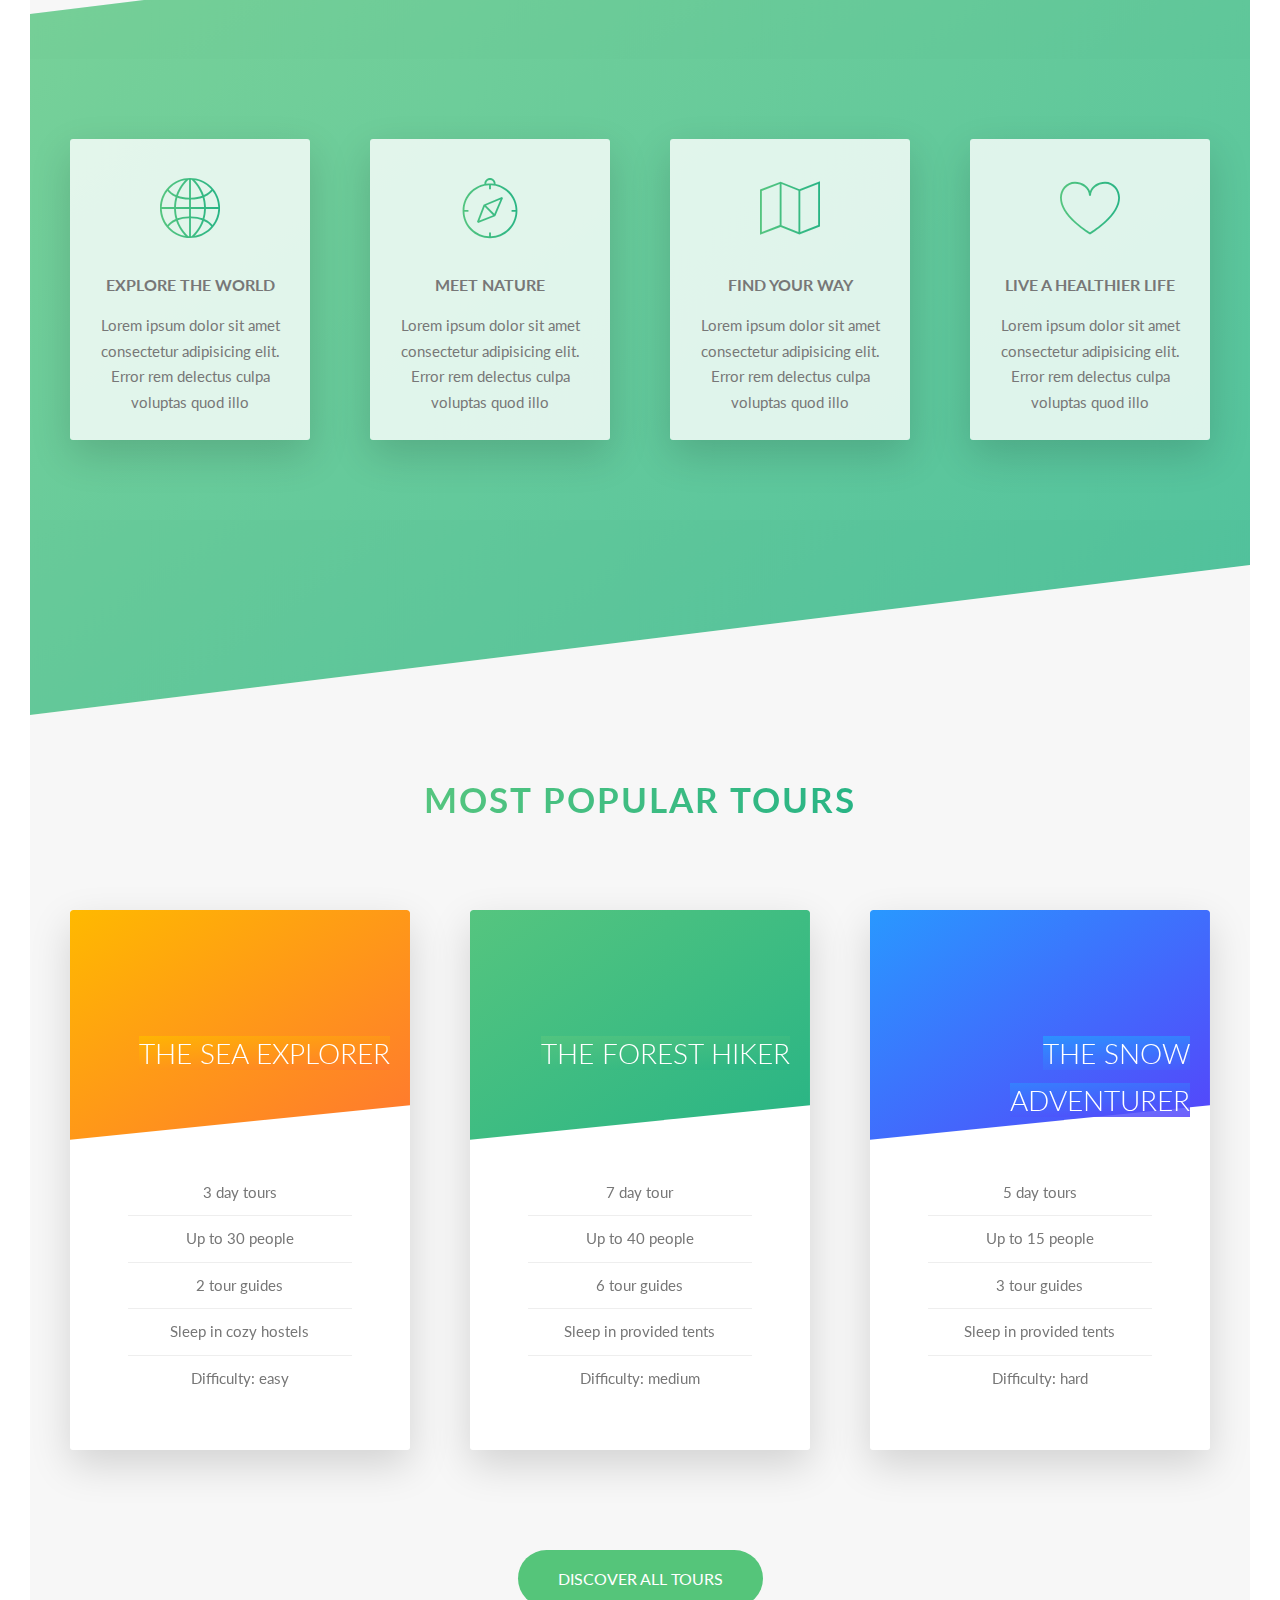
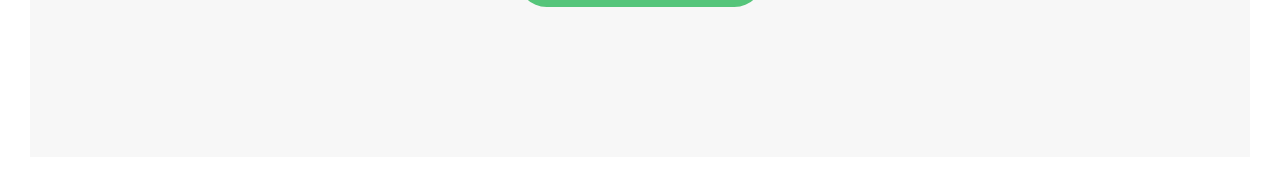
==== commit 18e0d789: "finished building and styling the tours section" ====
--- a/natours/index.html
+++ b/natours/index.html
@@ -113,31 +113,120 @@
           </div>
 
           <div class="row">
+            <!-- FIRST CARD -->
             <div class="col-1-of-3">
               <div class="card">
+                <!-- front side of the card -->
                 <div class="card__side card__side--front">
-                  FRONT
-                </div>
+                  <div class="card__picture card__picture--1">
+                    <!-- adding the HTML symbol for space -->
+                    &nbsp;
+                  </div>
+                  <h4 class="card__heading">
+                    <span class="card__heading-span--1">The Sea Explorer</span>
+                  </h4>
+                  <div class="card__details">
+                    <ul>
+                      <li>3 day tours</li>
+                      <li>Up to 30 people</li>
+                      <li>2 tour guides</li>
+                      <li>Sleep in cozy hostels</li>
+                      <li>Difficulty: easy</li>
+                    </ul>
+                  </div>
+                </div>
+                <!-- back side of the card -->
                 <div class="card__side card__side--back card__side--back-1">
-                  BACK
-                </div>
-              </div>
-            </div>
+                  <div class="card__calltoaction">
+                    <div class="card__price-box">
+                      <p class="card__price-only">Only</p>
+                      <p class="card__price-value">$297</p>
+                    </div>
+                    <a href="#" class="btn btn--white">Book now!</a>
+                  </div>
+                </div>
+              </div>
+            </div>
+
+            <!-- SECOND CARD -->
             <div class="col-1-of-3">
               <div class="card">
-                Card text
-              </div>
-            </div>
+                <!-- front side of the card -->
+                <div class="card__side card__side--front">
+                  <div class="card__picture card__picture--2">
+                    <!-- adding the HTML symbol for space -->
+                    &nbsp;
+                  </div>
+                  <h4 class="card__heading">
+                    <span class="card__heading-span--2">The forest hiker</span>
+                  </h4>
+                  <div class="card__details">
+                    <ul>
+                      <li>7 day tour</li>
+                      <li>Up to 40 people</li>
+                      <li>6 tour guides</li>
+                      <li>Sleep in provided tents</li>
+                      <li>Difficulty: medium</li>
+                    </ul>
+                  </div>
+                </div>
+                <!-- back side of the card -->
+                <div class="card__side card__side--back card__side--back-2">
+                  <div class="card__calltoaction">
+                    <div class="card__price-box">
+                      <p class="card__price-only">Only</p>
+                      <p class="card__price-value">$497</p>
+                    </div>
+                    <a href="#" class="btn btn--white">Book now!</a>
+                  </div>
+                </div>
+              </div>
+            </div>
+
+            <!-- THIRD CARD -->
             <div class="col-1-of-3">
               <div class="card">
-                Card text
-              </div>
-            </div>
+                <!-- front side of the card -->
+                <div class="card__side card__side--front">
+                  <div class="card__picture card__picture--3">
+                    <!-- adding the HTML symbol for space -->
+                    &nbsp;
+                  </div>
+                  <h4 class="card__heading">
+                    <span class="card__heading-span--3">The snow adventurer</span>
+                  </h4>
+                  <div class="card__details">
+                    <ul>
+                      <li>5 day tours</li>
+                      <li>Up to 15 people</li>
+                      <li>3 tour guides</li>
+                      <li>Sleep in provided tents</li>
+                      <li>Difficulty: hard</li>
+                    </ul>
+                  </div>
+                </div>
+                <!-- back side of the card -->
+                <div class="card__side card__side--back card__side--back-3">
+                  <div class="card__calltoaction">
+                    <div class="card__price-box">
+                      <p class="card__price-only">Only</p>
+                      <p class="card__price-value">$897</p>
+                    </div>
+                    <a href="#" class="btn btn--white">Book now!</a>
+                  </div>
+                </div>
+              </div>
+            </div>
+          </div>
+
+          <div class="u-center-text u-margin-top-huge">
+            <a href="#" class="btn btn--green">Discover all tours</a>
           </div>
   
         </section>
       </main>
 
+      <!-- Following is a template for a grid -->
       <!-- <section class="grid-test">
         <div class="row">
           <div class="col-1-of-2">Col 1 of 2</div>
--- a/natours/css/style.css
+++ b/natours/css/style.css
@@ -143,6 +143,12 @@
 .u-margin-bottom-small {
   margin-bottom: 1.5rem; }
 
+.u-margin-top-big {
+  margin-top: 8rem; }
+
+.u-margin-top-huge {
+  margin-top: 10rem; }
+
 .section-about {
   background-color: #f7f7f7;
   padding: 25rem 0;
@@ -159,7 +165,7 @@
 
 .section-tours {
   background-color: #f7f7f7;
-  padding: 25rem 0 50rem 0;
+  padding: 25rem 0 15rem 0;
   margin-top: -12rem; }
 
 .btn {
@@ -198,6 +204,11 @@
     color: #777; }
     .btn--white::after {
       background-color: #fff; }
+  .btn--green {
+    background-color: #55c57a;
+    color: #fff; }
+    .btn--green::after {
+      background-color: #55c57a; }
   .btn::after {
     content: "";
     display: inline-block;
@@ -282,11 +293,9 @@
   perspective: 150rem;
   -moz-perspective: 150rem;
   position: relative;
-  height: 50rem; }
+  height: 54rem; }
   .card__side {
-    color: white;
-    font-size: 2rem;
-    height: 50rem;
+    height: 54rem;
     transition: all .8s ease;
     position: absolute;
     top: 0;
@@ -294,6 +303,7 @@
     width: 100%;
     backface-visibility: hidden;
     border-radius: 3px;
+    overflow: hidden;
     box-shadow: 0 1.5rem 4rem rgba(0, 0, 0, 0.15); }
     .card__side--front {
       background-color: #fff; }
@@ -301,10 +311,77 @@
       transform: rotateY(180deg); }
       .card__side--back-1 {
         background-image: linear-gradient(to right bottom, #ffb900, #ff7730); }
+      .card__side--back-2 {
+        background-image: linear-gradient(to right bottom, #55c57f, #28b485); }
+      .card__side--back-3 {
+        background-image: linear-gradient(to right bottom, #2998ff, #5643fa); }
   .card:hover .card__side--front {
-    transform: rotateY(180deg); }
+    transform: rotateY(-180deg); }
   .card:hover .card__side--back {
-    transform: rotateY(0); }
+    transform: rotateY(0deg); }
+  .card__picture {
+    background-size: cover;
+    height: 23rem;
+    background-blend-mode: screen;
+    -webkit-clip-path: polygon(0 0, 100% 0, 100% 85%, 0 100%);
+    clip-path: polygon(0 0, 100% 0, 100% 85%, 0 100%);
+    border-top-left-radius: 3px;
+    border-top-right-radius: 3px; }
+    .card__picture--1 {
+      background-image: linear-gradient(to right bottom, #ffb900, #ff7730), url(../img/nat-5.jpg); }
+    .card__picture--2 {
+      background-image: linear-gradient(to right bottom, #55c57f, #28b485), url(../img/nat-6.jpg); }
+    .card__picture--3 {
+      background-image: linear-gradient(to right bottom, #2998ff, #5643fa), url(../img/nat-7.jpg); }
+  .card__heading {
+    font-size: 2.8rem;
+    font-weight: 300;
+    text-transform: uppercase;
+    text-align: right;
+    color: #fff;
+    position: absolute;
+    top: 12rem;
+    right: 2rem;
+    width: 75%; }
+  .card__heading-span {
+    padding: 1rem 1.5rem;
+    -webkit-box-decoration-break: clone;
+    box-decoration-break: clone; }
+    .card__heading-span--1 {
+      background-image: linear-gradient(to right bottom, rgba(255, 185, 0, 0.85), rgba(255, 119, 48, 0.85)); }
+    .card__heading-span--2 {
+      background-image: linear-gradient(to right bottom, rgba(85, 197, 127, 0.85), rgba(40, 180, 133, 0.85)); }
+    .card__heading-span--3 {
+      background-image: linear-gradient(to right bottom, rgba(41, 152, 255, 0.85), rgba(86, 67, 250, 0.85)); }
+  .card__details {
+    padding: 3rem; }
+    .card__details ul {
+      list-style: none;
+      width: 80%;
+      margin: 0 auto; }
+      .card__details ul li {
+        text-align: center;
+        font-size: 1.5rem;
+        padding: 1rem; }
+        .card__details ul li:not(:last-child) {
+          border-bottom: 1px solid #eee; }
+  .card__calltoaction {
+    position: absolute;
+    top: 50%;
+    left: 50%;
+    transform: translate(-50%, -50%);
+    width: 90%;
+    text-align: center; }
+  .card__price-box {
+    text-align: center;
+    color: #fff;
+    margin-bottom: 8rem; }
+  .card__price-only {
+    font-size: 1.4rem;
+    text-transform: uppercase; }
+  .card__price-value {
+    font-size: 6rem;
+    font-weight: 100; }
 
 /* Using header class to format the header element. */
 .header {
@@ -318,6 +395,7 @@
   /* Setting background position to top so that the top of the image always stays at the top of the container; Top, bottom or center are options. */
   background-position: top;
   /* Clip out part of the image using clip-path. Specifying a polygon in which the image or element will still be visible. Coordinates are used to define the polygon; coordinates start at top left and go clockwise and are defined as percent, pixels or any other unit. */
+  -webkit-clip-path: polygon(0 0, 100% 0, 100% 75vh, 0 100%);
   clip-path: polygon(0 0, 100% 0, 100% 75vh, 0 100%);
   position: relative; }
   .header__logo-box {
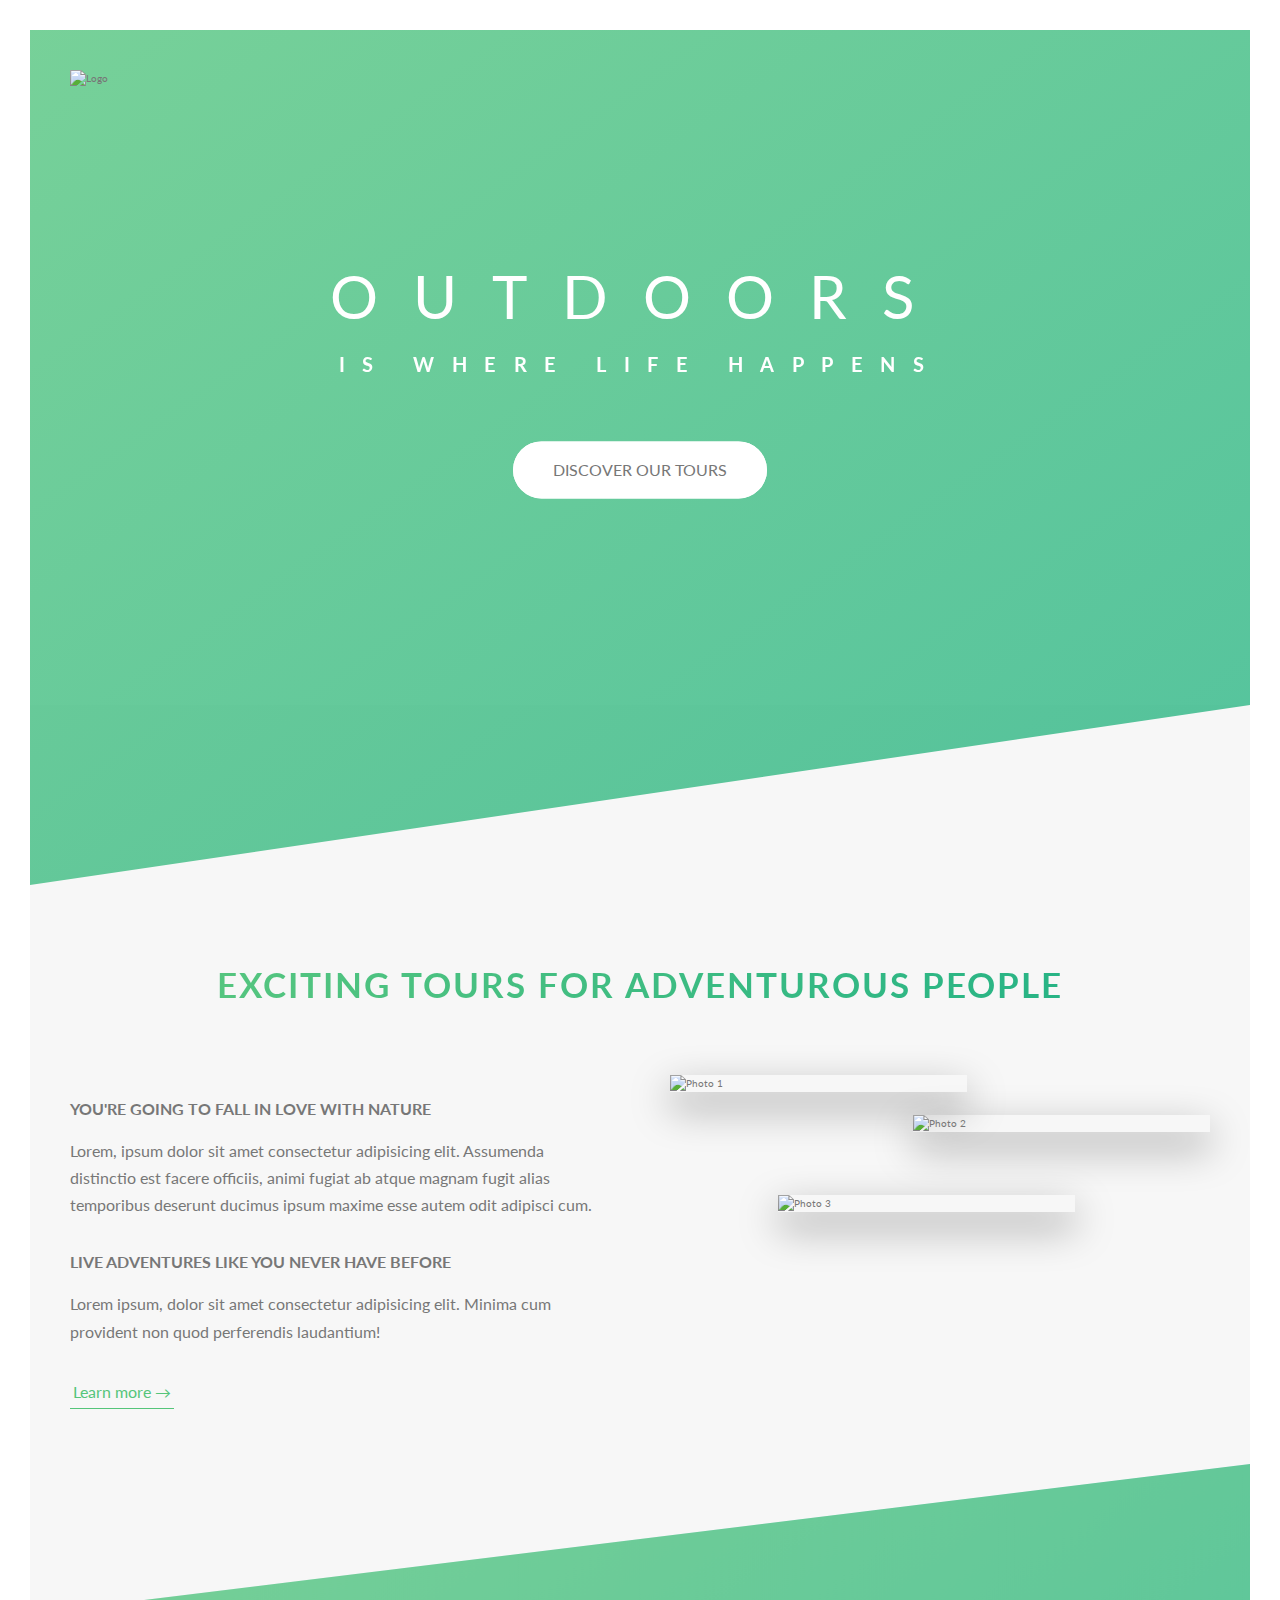
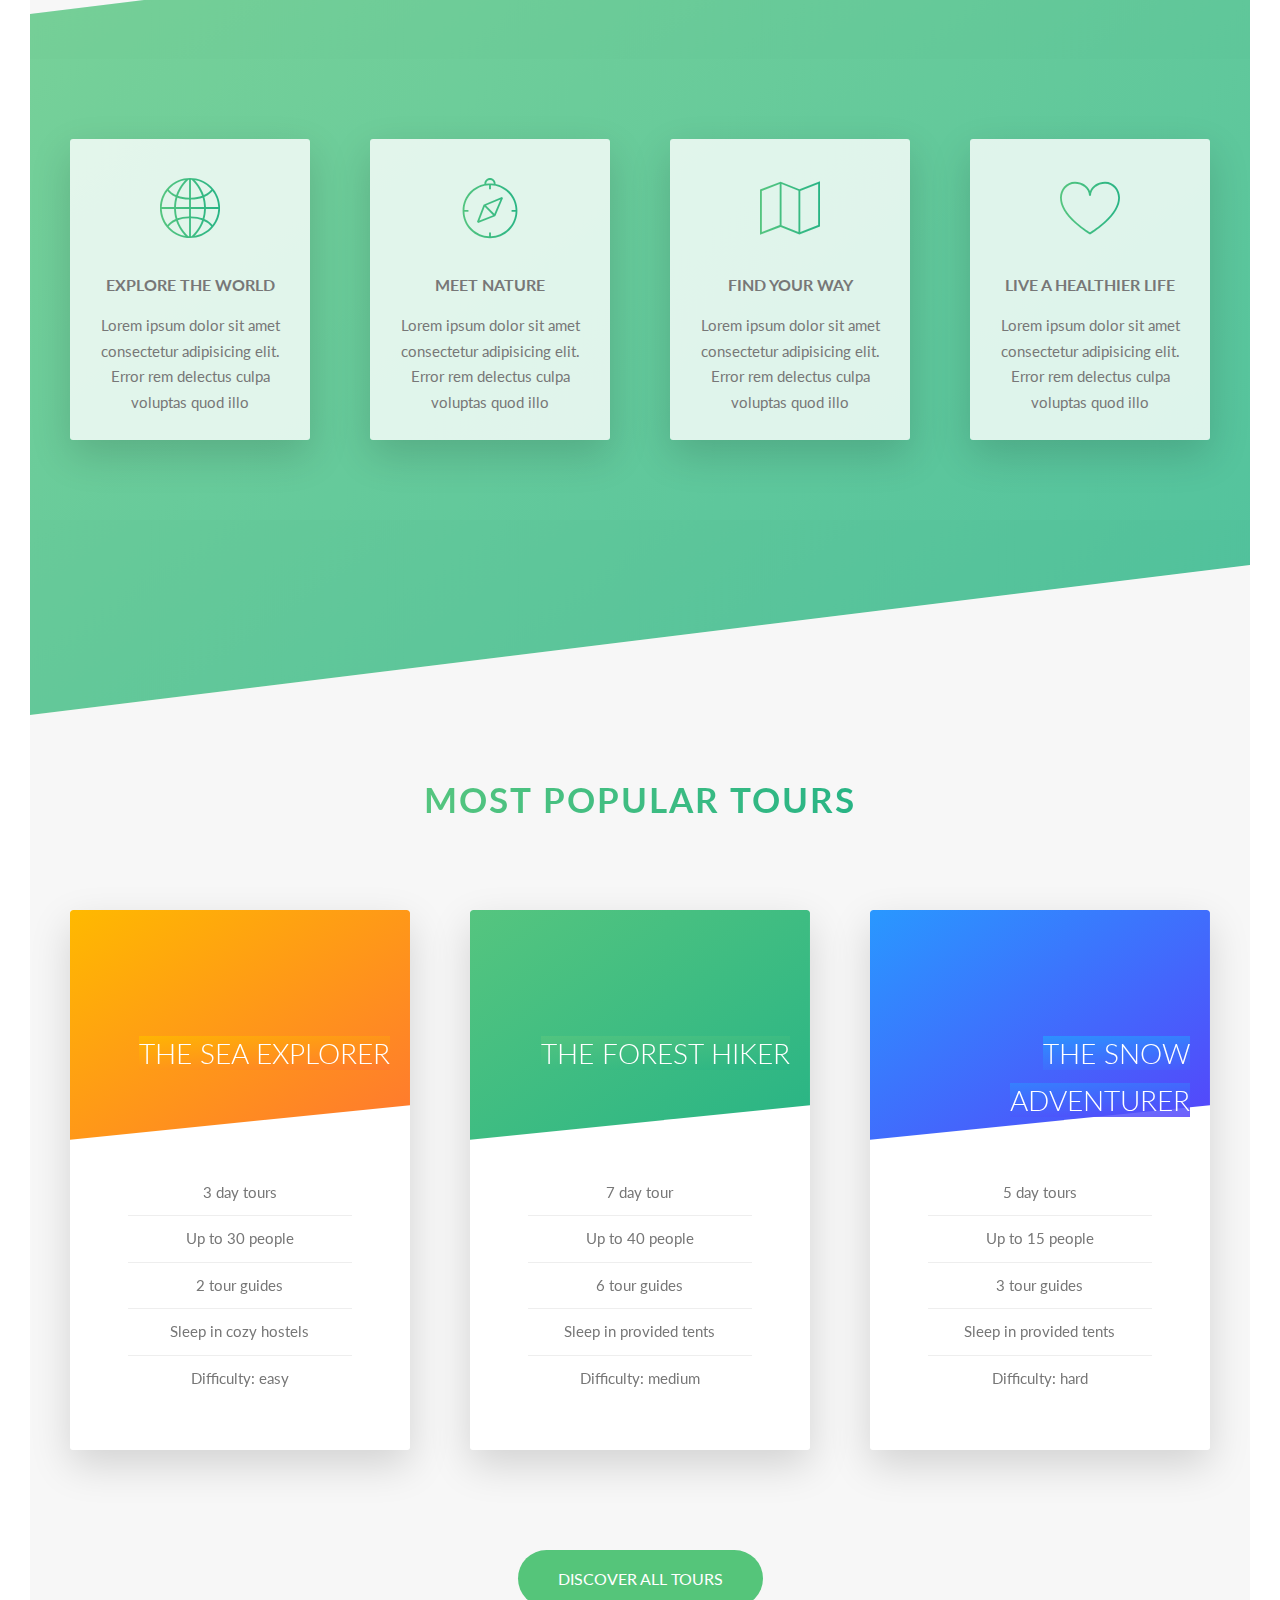
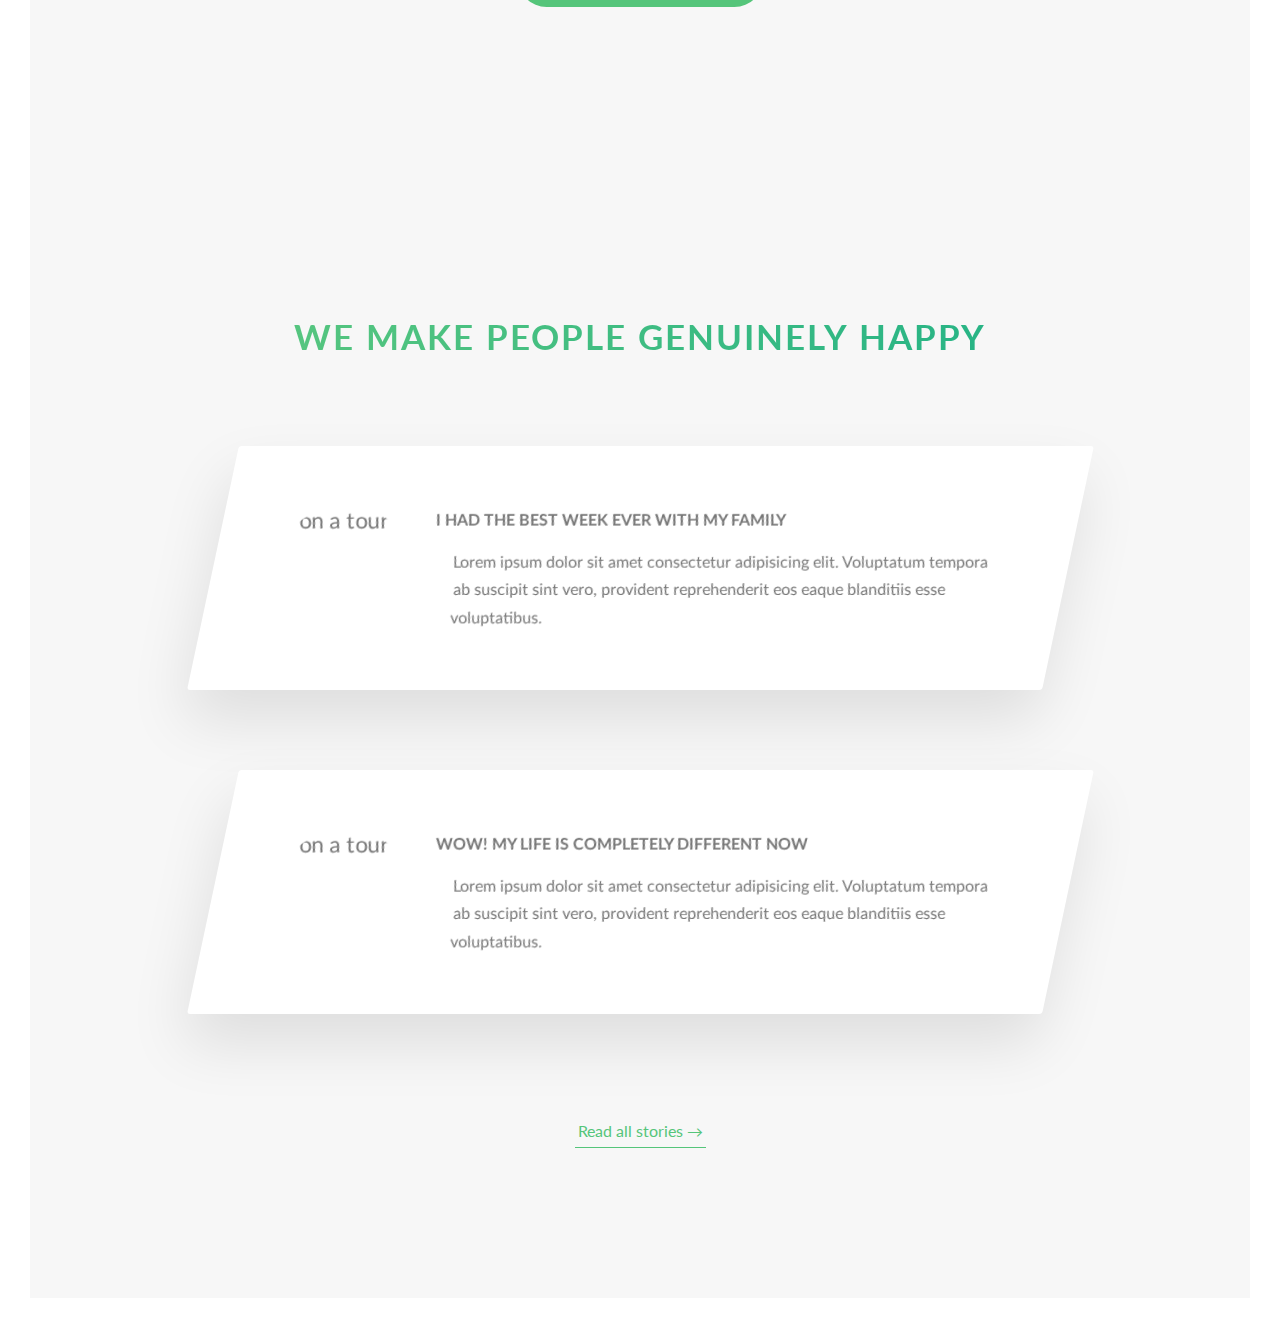
==== commit 06651cfd: "continued working on the stories section. applied filter to images." ====
--- a/natours/index.html
+++ b/natours/index.html
@@ -224,6 +224,45 @@
           </div>
   
         </section>
+
+        <section class="section-stories">
+          <div class="u-center-text u-margin-bottom-big">
+            <h2 class="heading-secondary">
+              We make people genuinely happy
+            </h2>
+          </div>
+
+          <div class="row">
+            <div class="story">
+              <figure class="story__shape">
+                <img src="img/nat-8.jpg" alt="person on a tour" class="story__image">
+                <!-- HTML element figcaption -->
+                <figcaption class="story__caption">Mary Smith</figcaption>
+              </figure>
+              <div class="story__text">
+                <h3 class="heading-tertiary u-margin-bottom-small">I had the best week ever with my family</h3>
+                <p>Lorem ipsum dolor sit amet consectetur adipisicing elit. Voluptatum tempora ab suscipit sint vero, provident reprehenderit eos eaque blanditiis esse voluptatibus.</p>
+              </div>
+            </div>
+          </div>
+          
+          <div class="row">
+            <div class="story">
+              <figure class="story__shape">
+                <img src="img/nat-9.jpg" alt="person on a tour" class="story__image">
+                <!-- HTML element figcaption -->
+                <figcaption class="story__caption">Jack Wilson</figcaption>
+              </figure>
+              <div class="story__text">
+                <h3 class="heading-tertiary u-margin-bottom-small">WOW! My life is completely different now</h3>
+                <p>Lorem ipsum dolor sit amet consectetur adipisicing elit. Voluptatum tempora ab suscipit sint vero, provident reprehenderit eos eaque blanditiis esse voluptatibus.</p>
+              </div>
+            </div>
+
+            <div class="u-center-text u-margin-top-huge">
+              <a href="#" class="btn-text">Read all stories &rarr;</a>
+            </div>
+        </section>
       </main>
 
       <!-- Following is a template for a grid -->
--- a/natours/css/style.css
+++ b/natours/css/style.css
@@ -167,6 +167,10 @@
   background-color: #f7f7f7;
   padding: 25rem 0 15rem 0;
   margin-top: -12rem; }
+
+.section-stories {
+  padding: 15rem 0;
+  background-color: #f7f7f7; }
 
 .btn {
   /* Styling the button element */
@@ -383,6 +387,53 @@
     font-size: 6rem;
     font-weight: 100; }
 
+.story {
+  width: 75%;
+  margin: 0 auto;
+  box-shadow: 0 3rem 6rem rgba(0, 0, 0, 0.1);
+  background-color: #fff;
+  border-radius: 3px;
+  padding: 6rem;
+  padding-left: 9rem;
+  font-size: 1.6rem;
+  transform: skewX(-12deg); }
+  .story__shape {
+    width: 15rem;
+    height: 15rem;
+    float: left;
+    position: relative;
+    overflow: hidden;
+    -webkit-shape-outside: circle(50% at 50% 50%);
+    shape-outside: circle(50% at 50% 50%);
+    -webkit-clip-path: circle(50% at 50% 50%);
+    clip-path: circle(50% at 50% 50%);
+    transform: translateX(-3rem) skewX(12deg); }
+  .story__image {
+    height: 100%;
+    transform: translateX(-4rem) scale(1.4);
+    backface-visibility: hidden;
+    transition: all .5s; }
+  .story__text {
+    transform: skewX(12deg); }
+  .story__caption {
+    position: absolute;
+    top: 50%;
+    left: 50%;
+    transform: translate(-50%, 20%);
+    color: #fff;
+    text-transform: uppercase;
+    font-size: 1.7rem;
+    text-align: center;
+    opacity: 0;
+    transition: all .5s;
+    backface-visibility: hidden; }
+  .story:hover .story__caption {
+    opacity: 1;
+    transform: translate(-50%, -50%); }
+  .story:hover .story__image {
+    transform: translateX(-4rem) scale(1);
+    filter: blur(3px) brightness(80%); }
+
 /* Using header class to format the header element. */
 .header {
   /* The height is always 95% of the viewport height. */
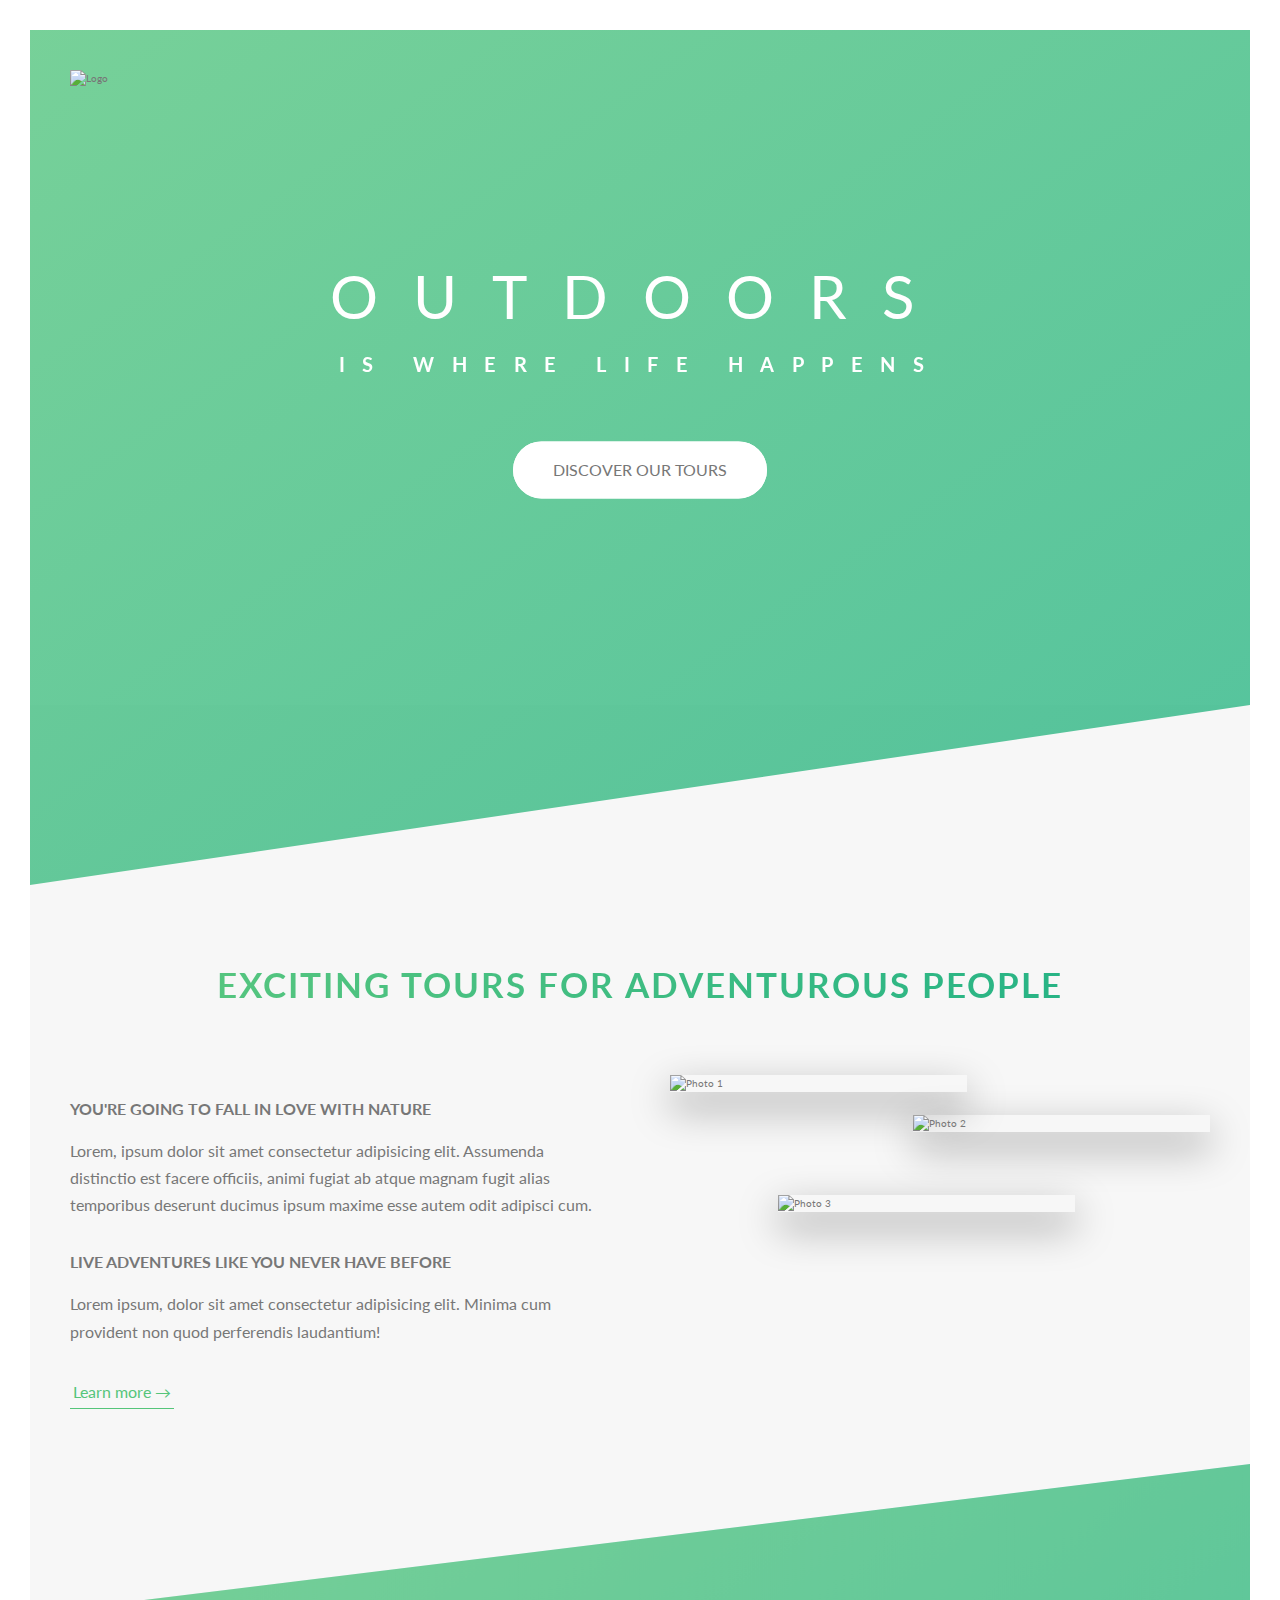
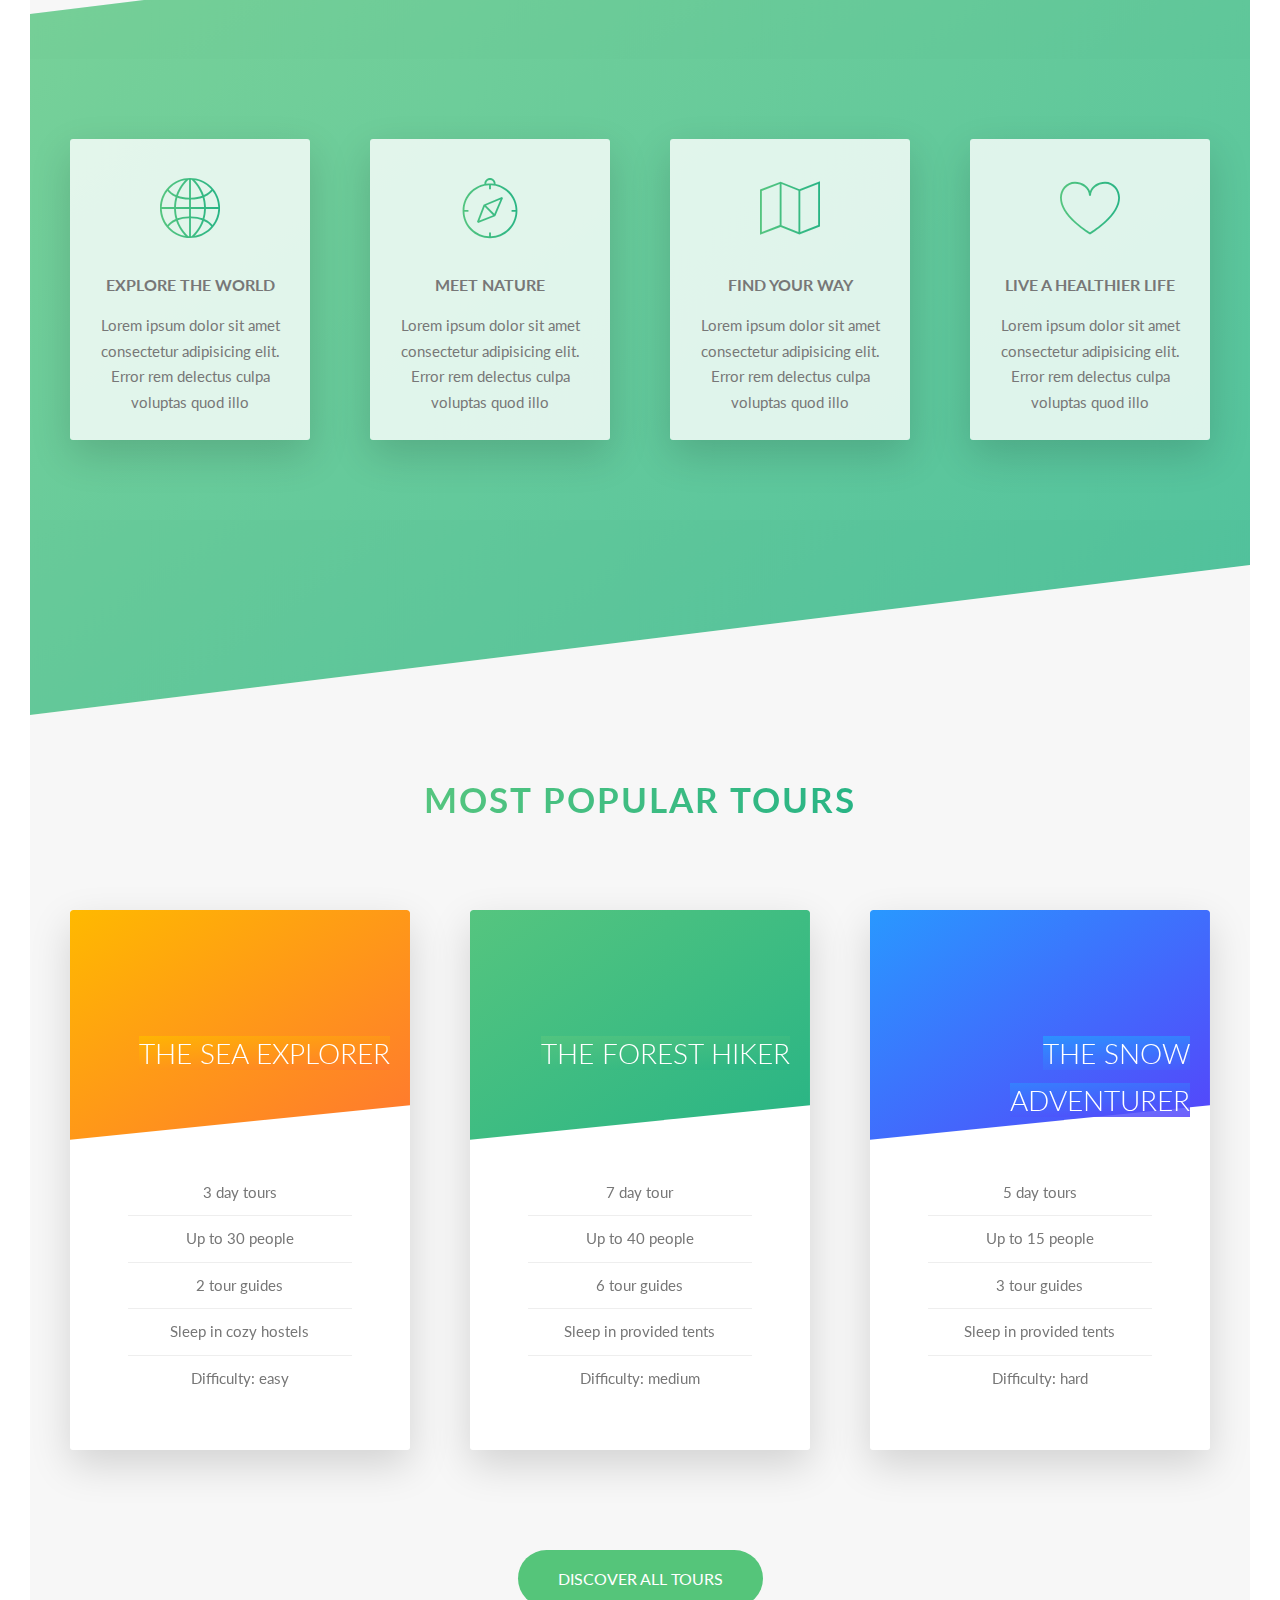
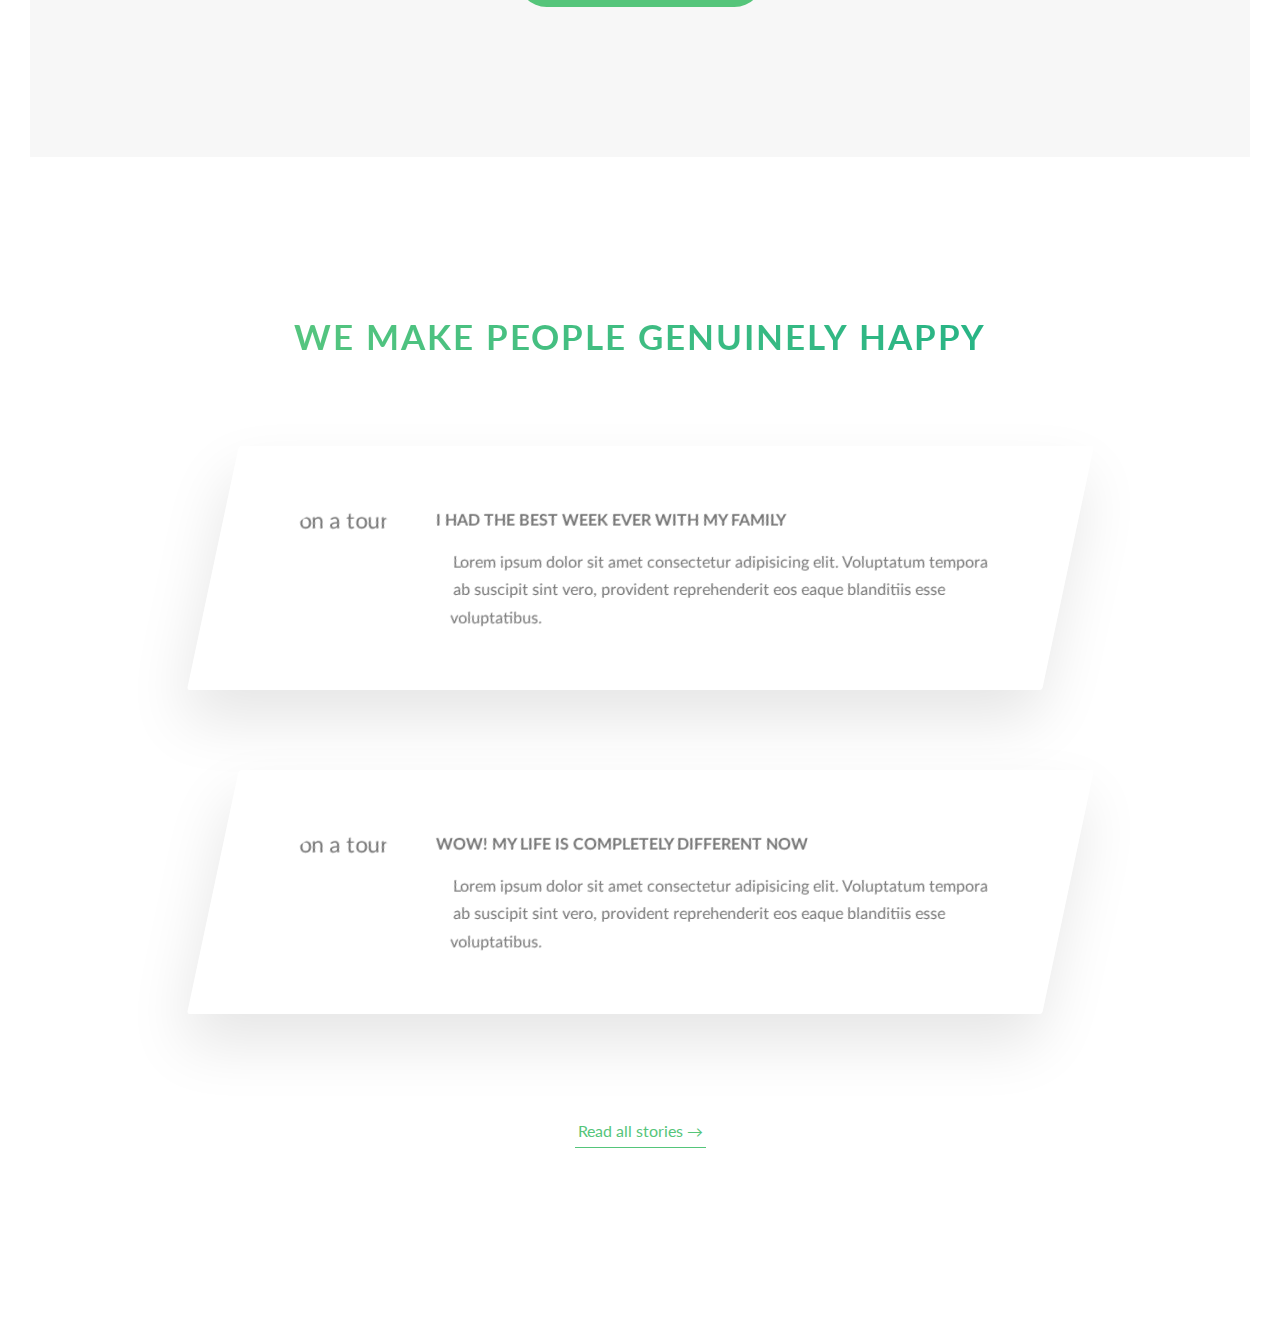
==== commit 3669721c: "added more to the stories section. used the <video> HTML element and the object-fit property to add " ====
--- a/natours/index.html
+++ b/natours/index.html
@@ -226,6 +226,16 @@
         </section>
 
         <section class="section-stories">
+          <div class="bg-video">
+            <!-- video element allows for videos to be embedded on a web page -->
+            <!-- background video is put into an element in this section and this element will be the same exact size as the section -->
+            <video class="bg-video__content" autoplay muted loop>
+              <source src="img/video.mp4" type="video/mp4">
+              <source src="img/video.webm" type="video/webm">
+              Your browser is not supported!
+            </video>
+          </div>
+
           <div class="u-center-text u-margin-bottom-big">
             <h2 class="heading-secondary">
               We make people genuinely happy
--- a/natours/css/style.css
+++ b/natours/css/style.css
@@ -170,7 +170,7 @@
 
 .section-stories {
   padding: 15rem 0;
-  background-color: #f7f7f7; }
+  position: relative; }
 
 .btn {
   /* Styling the button element */
@@ -391,7 +391,7 @@
   width: 75%;
   margin: 0 auto;
   box-shadow: 0 3rem 6rem rgba(0, 0, 0, 0.1);
-  background-color: #fff;
+  background-color: rgba(255, 255, 255, 0.6);
   border-radius: 3px;
   padding: 6rem;
   padding-left: 9rem;
@@ -433,6 +433,20 @@
   .story:hover .story__image {
     transform: translateX(-4rem) scale(1);
     filter: blur(3px) brightness(80%); }
+
+.bg-video {
+  position: absolute;
+  top: 0;
+  left: 0;
+  height: 100%;
+  width: 100%;
+  z-index: -1;
+  opacity: .15;
+  overflow: hidden; }
+  .bg-video__content {
+    height: 100%;
+    width: 100%;
+    object-fit: cover; }
 
 /* Using header class to format the header element. */
 .header {
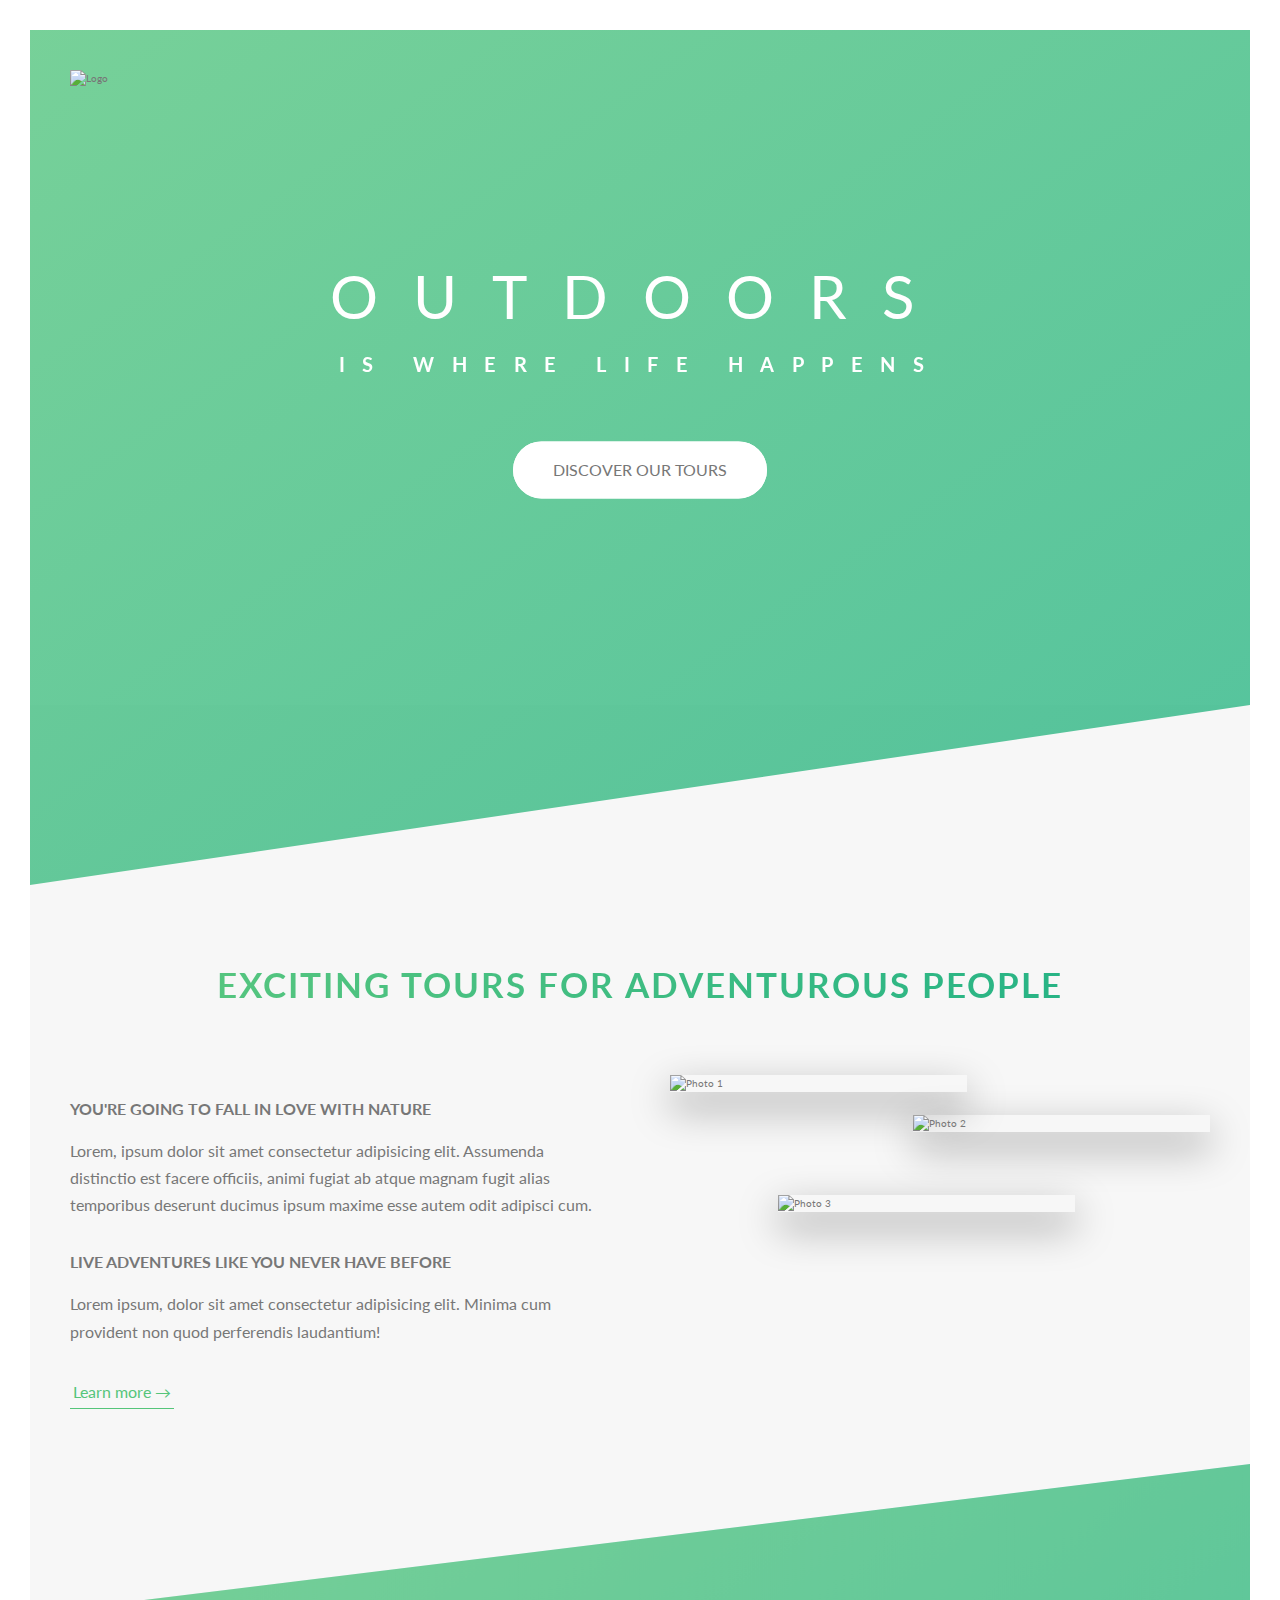
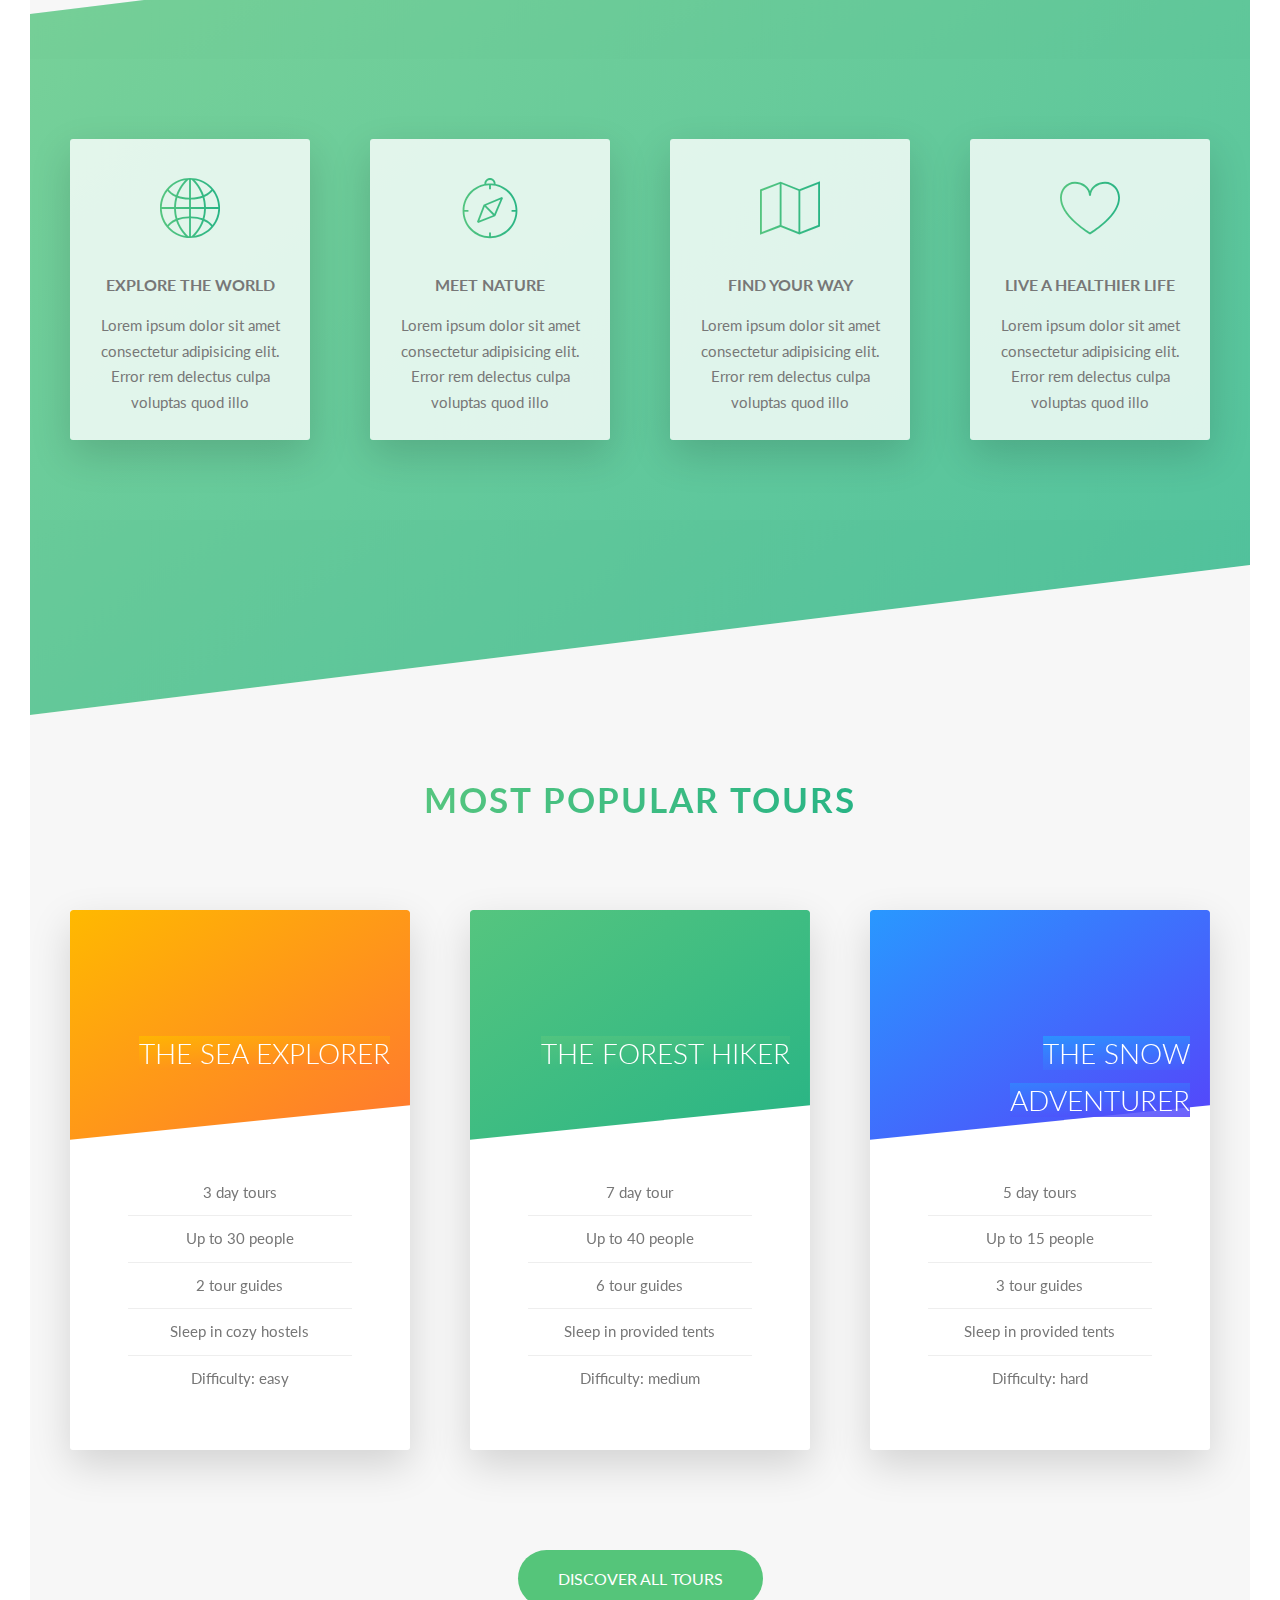
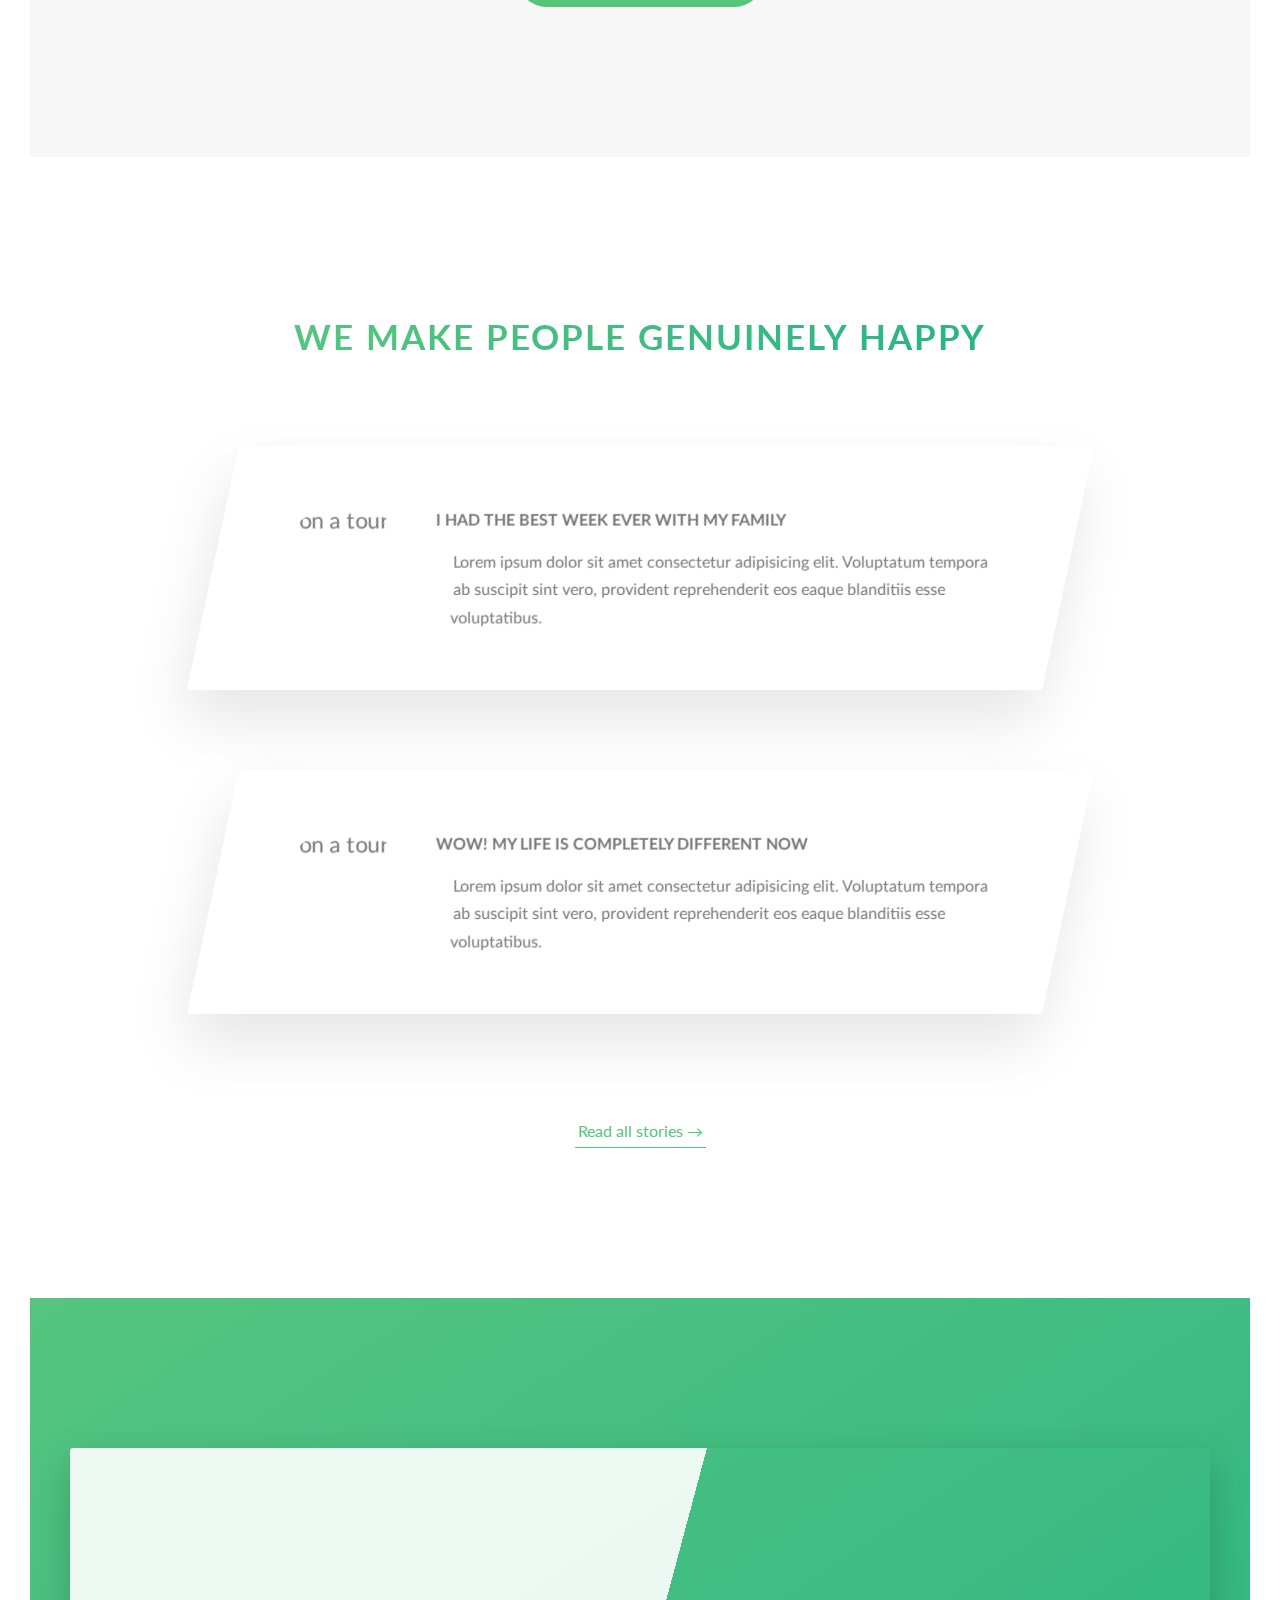
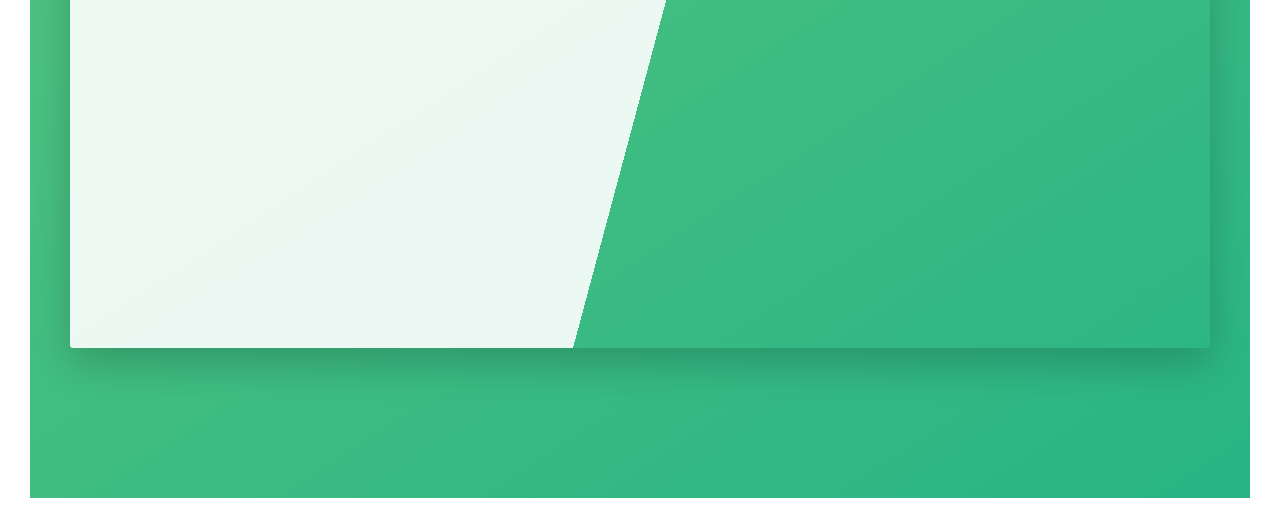
==== commit 55551391: "started building and styling the booking section." ====
--- a/natours/index.html
+++ b/natours/index.html
@@ -273,6 +273,14 @@
               <a href="#" class="btn-text">Read all stories &rarr;</a>
             </div>
         </section>
+
+        <section class="section-book">
+          <div class="row">
+            <div class="book">
+              
+            </div>
+          </div>
+        </section>
       </main>
 
       <!-- Following is a template for a grid -->
--- a/natours/css/style.css
+++ b/natours/css/style.css
@@ -171,6 +171,17 @@
 .section-stories {
   padding: 15rem 0;
   position: relative; }
+
+.section-book {
+  padding: 15rem 0;
+  background-image: linear-gradient(to right bottom, #55c57f, #28b485); }
+
+.book {
+  background-image: linear-gradient(105deg, rgba(255, 255, 255, 0.9) 0%, rgba(255, 255, 255, 0.9) 50%, transparent 50%), url(../img/nat-10.jpg);
+  background-size: cover;
+  border-radius: 3px;
+  box-shadow: 0 1.5rem 4rem rgba(0, 0, 0, 0.2);
+  height: 50rem; }
 
 .btn {
   /* Styling the button element */
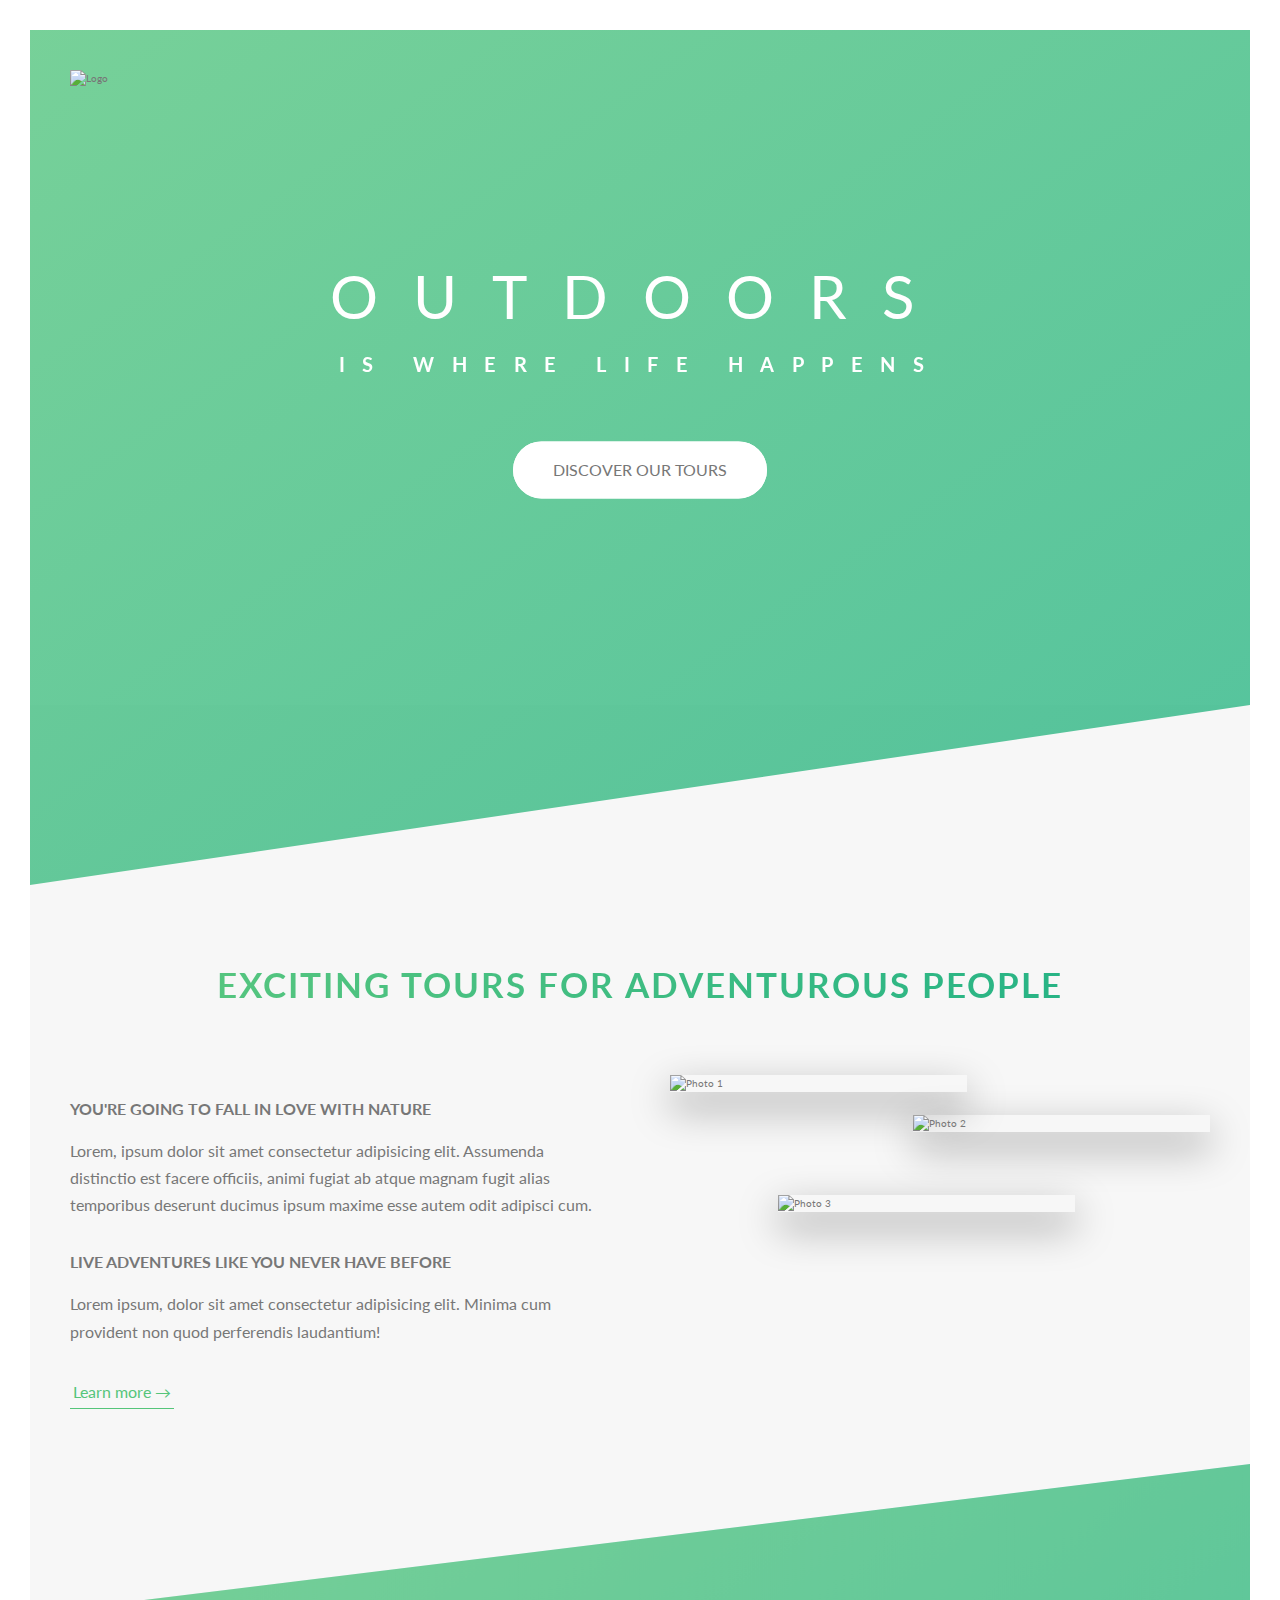
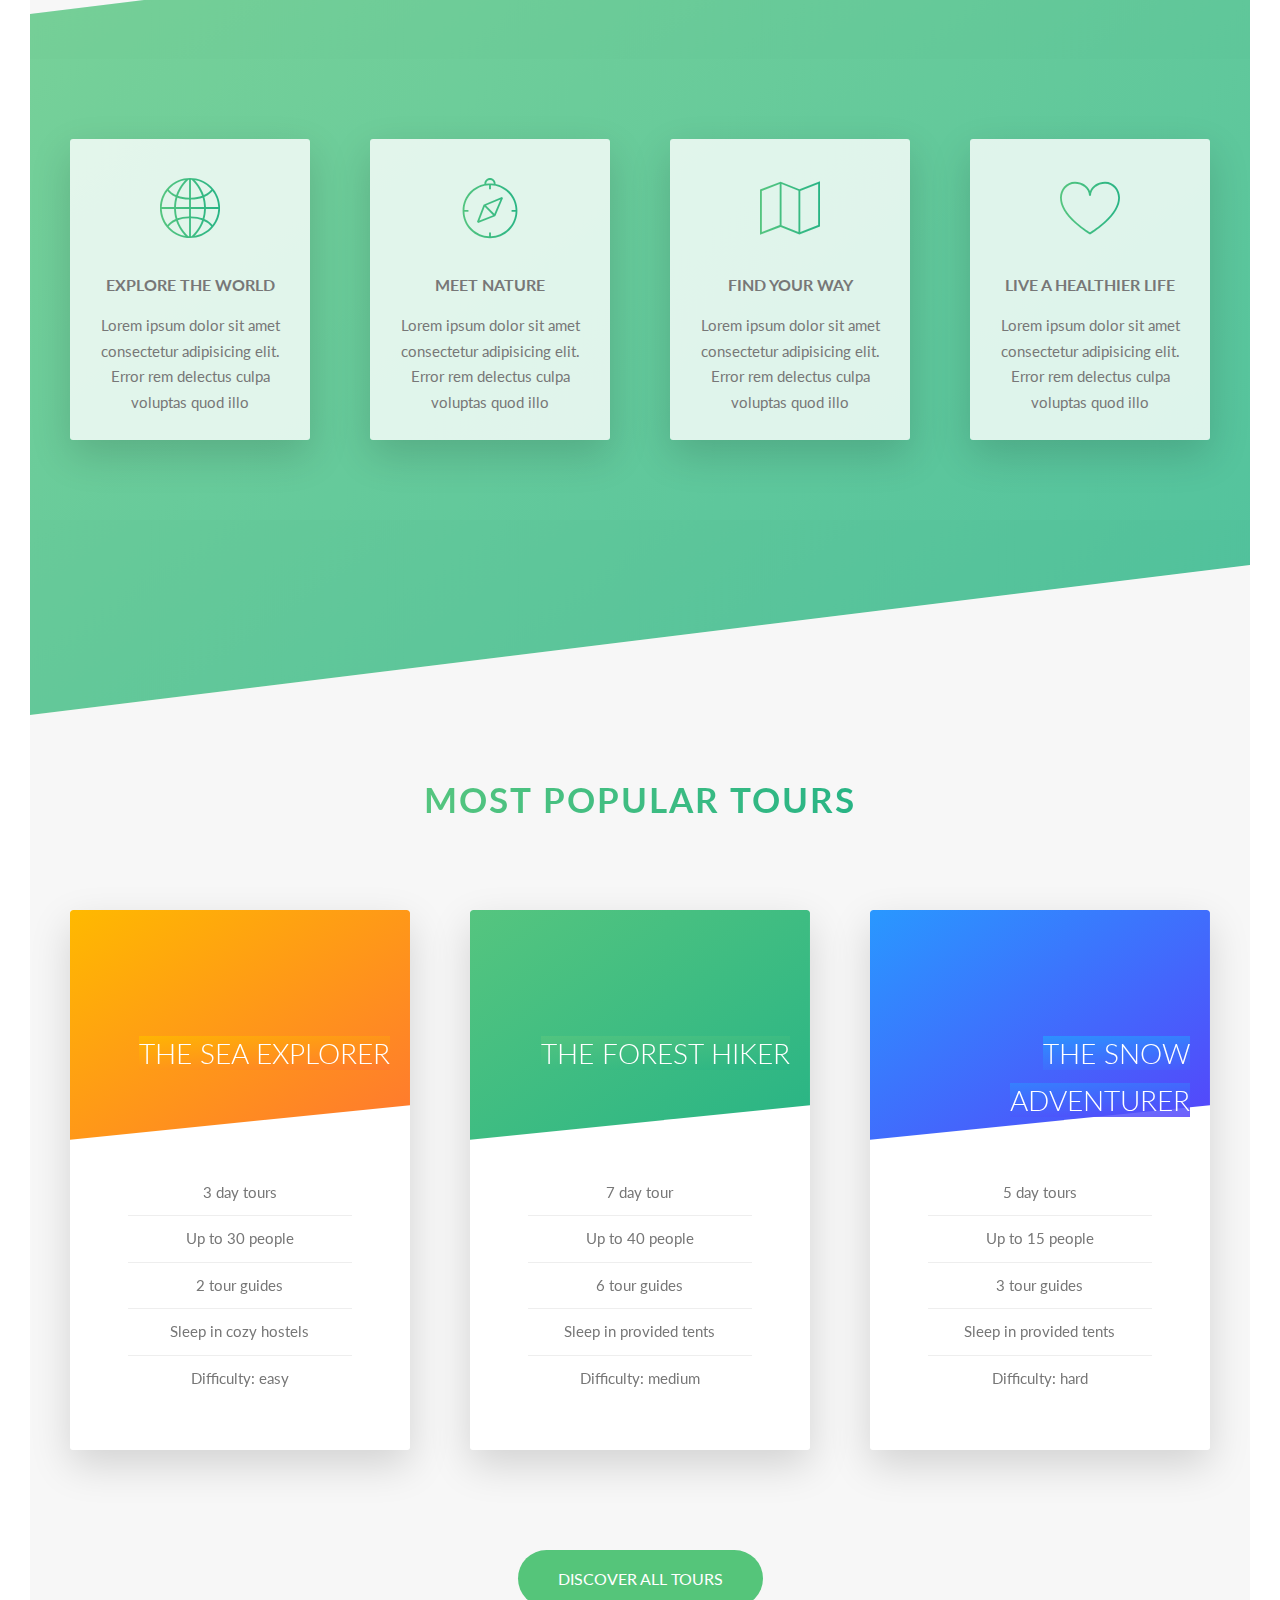
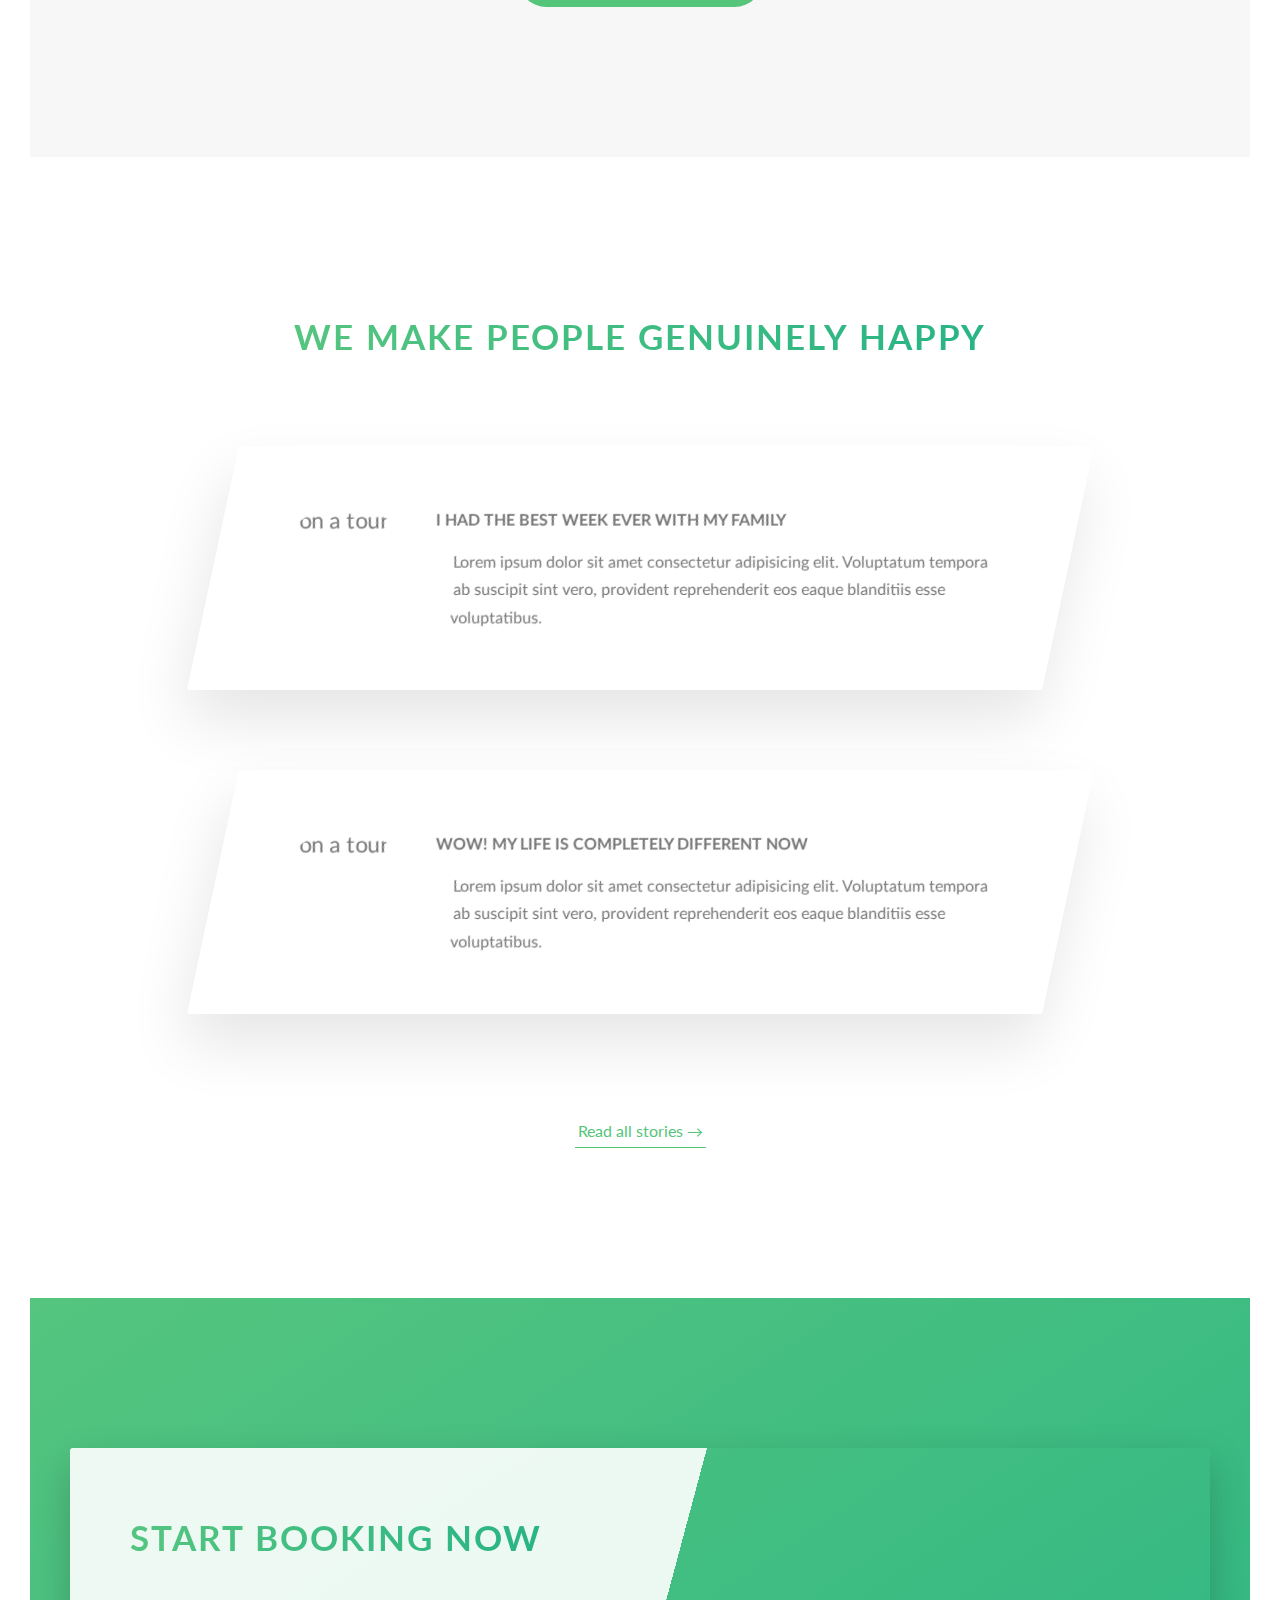
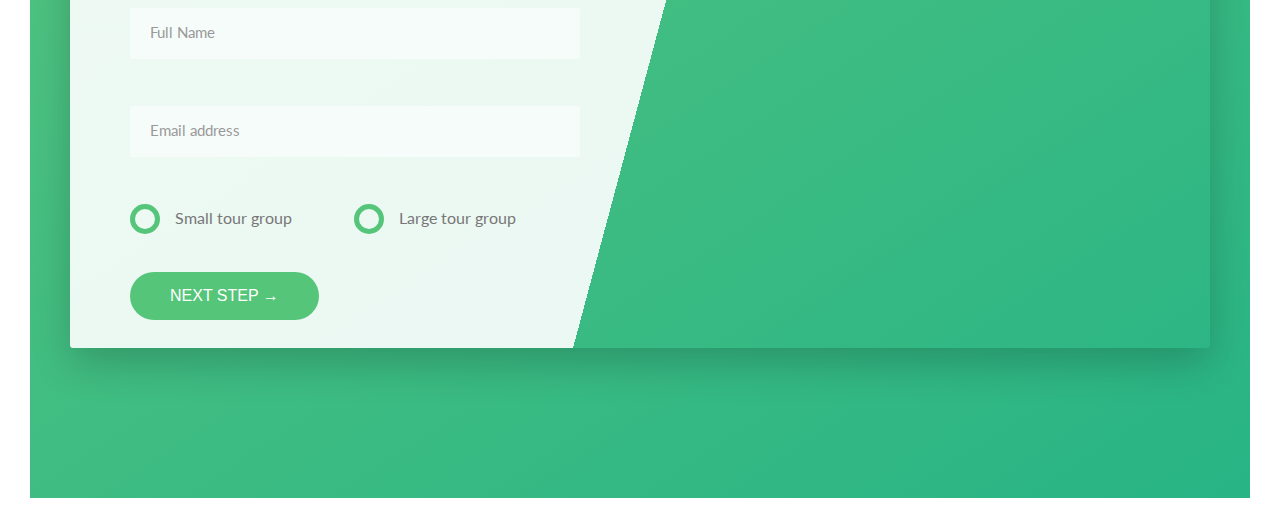
==== commit 918c77cd: "added more styling and the button to the booking section" ====
--- a/natours/index.html
+++ b/natours/index.html
@@ -277,7 +277,48 @@
         <section class="section-book">
           <div class="row">
             <div class="book">
-              
+              <div class="book__form">
+                <form action="#" class="form">
+                  <div class="u-margin-bottom-medium">
+                    <h2 class="heading-secondary">
+                      Start booking now
+                    </h2>
+                  </div>
+
+                  <div class="form__group">
+                    <input type="text" class="form__input" placeholder="Full Name" id="name" required>
+                    <label for="name" class="form__label">Full Name</label>
+                  </div>
+
+                  <div class="form__group">
+                    <input type="email" class="form__input" placeholder="Email address" id="email" required>
+                    <label for="email" class="form__label">Email address</label>
+                  </div>
+
+                  <div class="form__group u-margin-bottom-medium">
+                    <!-- Span is added in the label element an will be styled to create the custom radio buttons. The radio button elements will be hidden so that the custom button is viewed. -->
+                    <div class="form__radio-group">
+                      <input type="radio" class="form__radio-input" id="small" name="size">
+                      <label for="small" class="form__radio-label">
+                        <span class="form__radio-button"></span>
+                        Small tour group
+                      </label>
+                    </div>
+
+                    <div class="form__radio-group">
+                      <input type="radio" class="form__radio-input" id="large" name="size">
+                      <label for="large" class="form__radio-label">
+                        <span class="form__radio-button"></span>
+                        Large tour group
+                      </label>
+                    </div>
+                  </div>
+
+                  <div class="form-group">
+                    <button class="btn btn--green">Next step &rarr;</button>
+                  </div>
+                </form>
+              </div>
             </div>
           </div>
         </section>
--- a/natours/css/style.css
+++ b/natours/css/style.css
@@ -132,22 +132,22 @@
     margin-bottom: 3rem; }
 
 .u-center-text {
-  text-align: center; }
+  text-align: center !important; }
 
 .u-margin-bottom-big {
-  margin-bottom: 8rem; }
+  margin-bottom: 8rem !important; }
 
 .u-margin-bottom-medium {
-  margin-bottom: 4rem; }
+  margin-bottom: 4rem !important; }
 
 .u-margin-bottom-small {
-  margin-bottom: 1.5rem; }
+  margin-bottom: 1.5rem !important; }
 
 .u-margin-top-big {
-  margin-top: 8rem; }
+  margin-top: 8rem !important; }
 
 .u-margin-top-huge {
-  margin-top: 10rem; }
+  margin-top: 10rem !important; }
 
 .section-about {
   background-color: #f7f7f7;
@@ -182,6 +182,9 @@
   border-radius: 3px;
   box-shadow: 0 1.5rem 4rem rgba(0, 0, 0, 0.2);
   height: 50rem; }
+  .book__form {
+    width: 50%;
+    padding: 6rem; }
 
 .btn {
   /* Styling the button element */
@@ -190,7 +193,7 @@
   /* clicking on the button makes the button appear to be clicked down and closer to the page with motion down from hover state and a smaller and less blurry shadow */
   /* adds an element that looks exactly lie the existing button and is put behind the and hovering out of the element the hidden pseudo-element goes back behind the element.  */
   /* psuedo elements do not appear without defining the content and display properties */ }
-  .btn:link, .btn:visited {
+  .btn, .btn:link, .btn:visited {
     text-transform: uppercase;
     text-decoration: none;
     padding: 1.5rem 4rem;
@@ -198,7 +201,9 @@
     border-radius: 10rem;
     transition: all .2s;
     position: relative;
-    font-size: 1.6rem; }
+    font-size: 1.6rem;
+    border: none;
+    cursor: pointer; }
   .btn:hover {
     transform: translateY(-0.3rem);
     /* box-shadow: shadowInXDirection shadowInYDirection shadowBlur shadowColorAndOpacity*/
@@ -210,7 +215,8 @@
       transform: scaleX(1.4) scaleY(1.6);
       /* going to opacity 0 fades the element out */
       opacity: 0; }
-  .btn:active {
+  .btn:active, .btn:focus {
+    outline: none;
     transform: translateY(-0.1rem);
     /* box-shadow: shadowInXDirection shadowInYDirection shadowBlur shadowColorAndOpacity*/
     box-shadow: 0 0.5rem 1rem rgba(0, 0, 0, 0.2); }
@@ -459,6 +465,82 @@
     width: 100%;
     object-fit: cover; }
 
+.form__group:not(:last-child) {
+  margin-bottom: 2rem; }
+
+.form__input {
+  font-size: 1.5rem;
+  font-family: inherit;
+  color: inherit;
+  padding: 1.5rem 2rem;
+  border-radius: 2px;
+  background-color: rgba(255, 255, 255, 0.5);
+  border: none;
+  border-bottom: 3px solid transparent;
+  width: 100%;
+  display: block;
+  transition: all .3s; }
+  .form__input:focus {
+    outline: none;
+    box-shadow: 0 1rem 2rem rgba(0, 0, 0, 0.1);
+    border-bottom: 3px solid #55c57a; }
+  .form__input:focus:invalid {
+    border-bottom: 3px solid #ff7730; }
+  .form__input::-webkit-input-placeholder {
+    color: #999; }
+
+.form__label {
+  font-size: 1.2rem;
+  font-weight: 700;
+  margin-left: 2rem;
+  margin-top: .7rem;
+  display: block;
+  transition: all .3s; }
+
+.form__input:placeholder-shown + .form__label {
+  opacity: 0;
+  visibility: hidden;
+  transform: translateY(-4rem); }
+
+.form__radio-group {
+  width: 49%;
+  display: inline-block; }
+
+.form__radio-input {
+  display: none; }
+
+.form__radio-label {
+  font-size: 1.6rem;
+  cursor: pointer;
+  position: relative;
+  padding-left: 4.5rem; }
+
+.form__radio-button {
+  height: 3rem;
+  width: 3rem;
+  border: 5px solid #55c57a;
+  border-radius: 50%;
+  display: inline-block;
+  position: absolute;
+  left: 0;
+  top: -.4rem; }
+  .form__radio-button::after {
+    content: "";
+    display: block;
+    height: 1.3rem;
+    width: 1.3rem;
+    border-radius: 50%;
+    position: absolute;
+    top: 50%;
+    left: 50%;
+    transform: translate(-50%, -50%);
+    background-color: #55c57a;
+    opacity: 0;
+    transition: opacity .2s; }
+
+.form__radio-input:checked ~ .form__radio-label .form__radio-button::after {
+  opacity: 1; }
+
 /* Using header class to format the header element. */
 .header {
   /* The height is always 95% of the viewport height. */
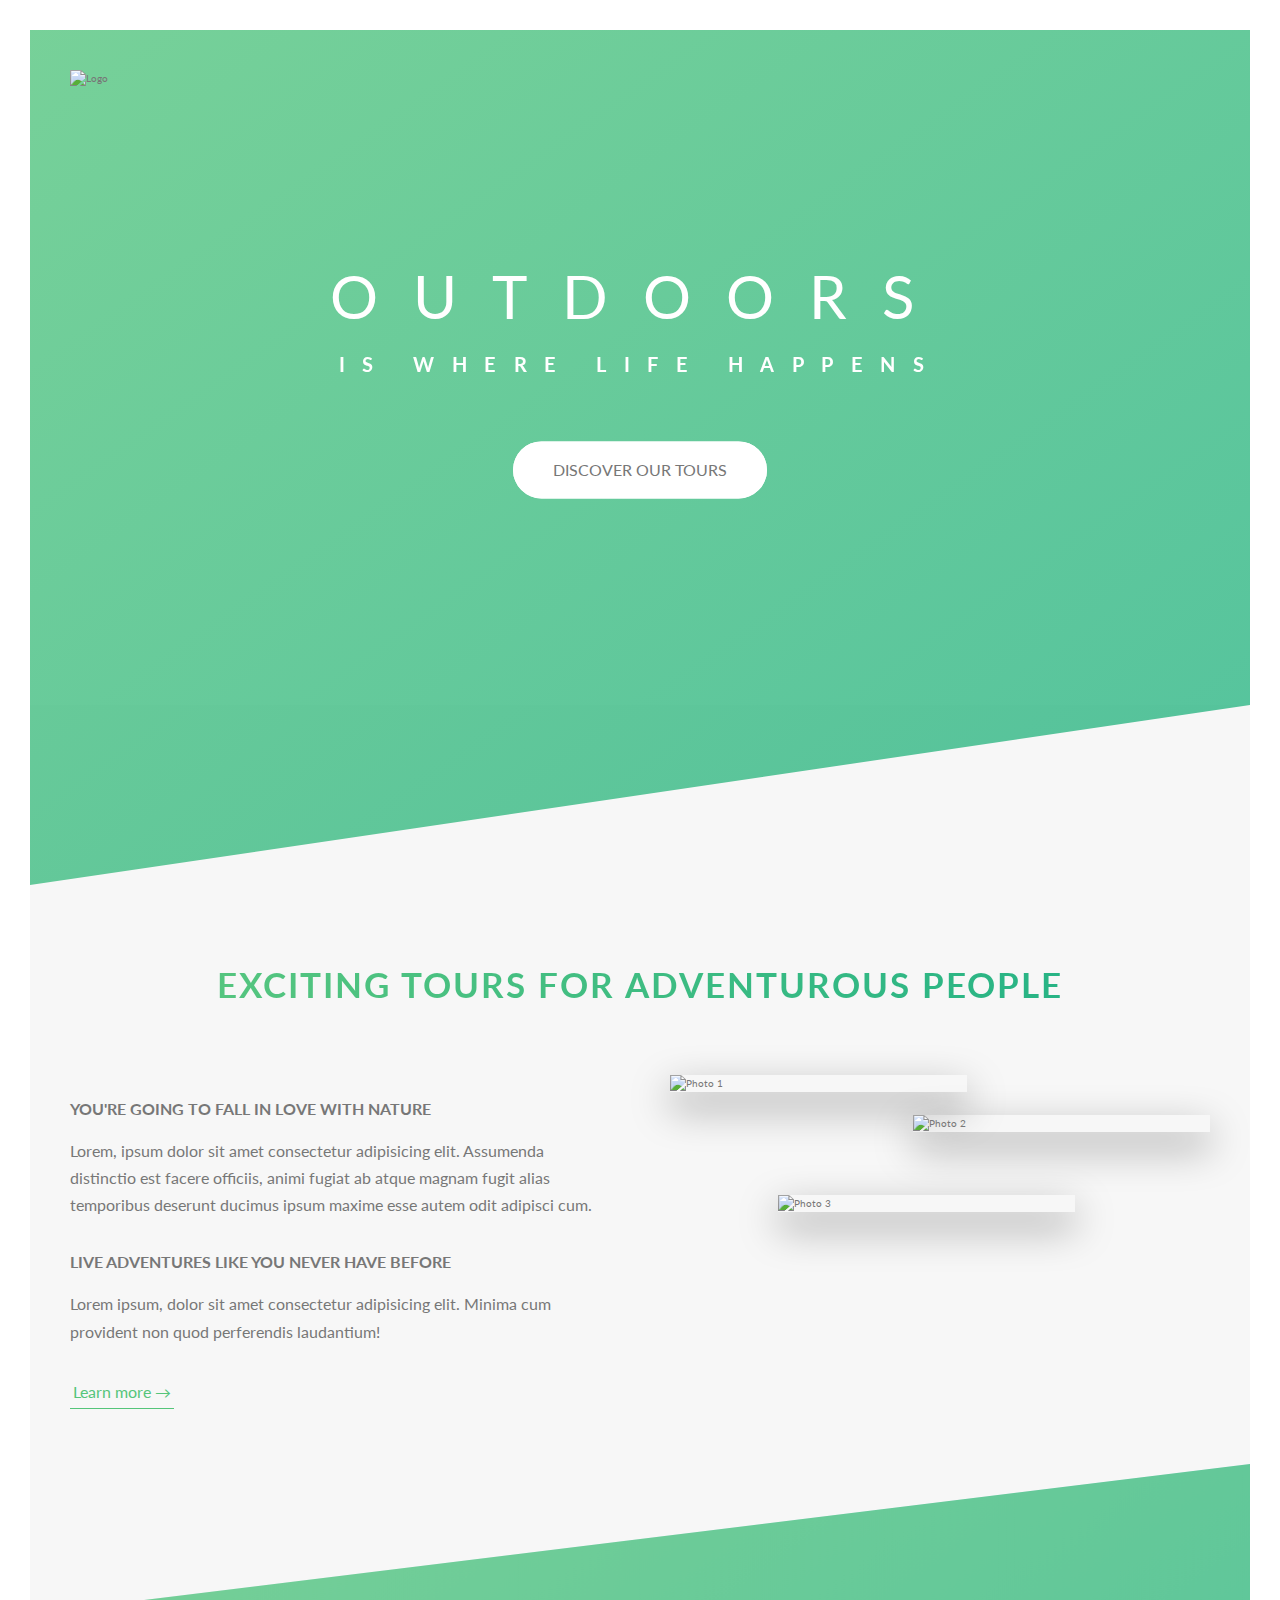
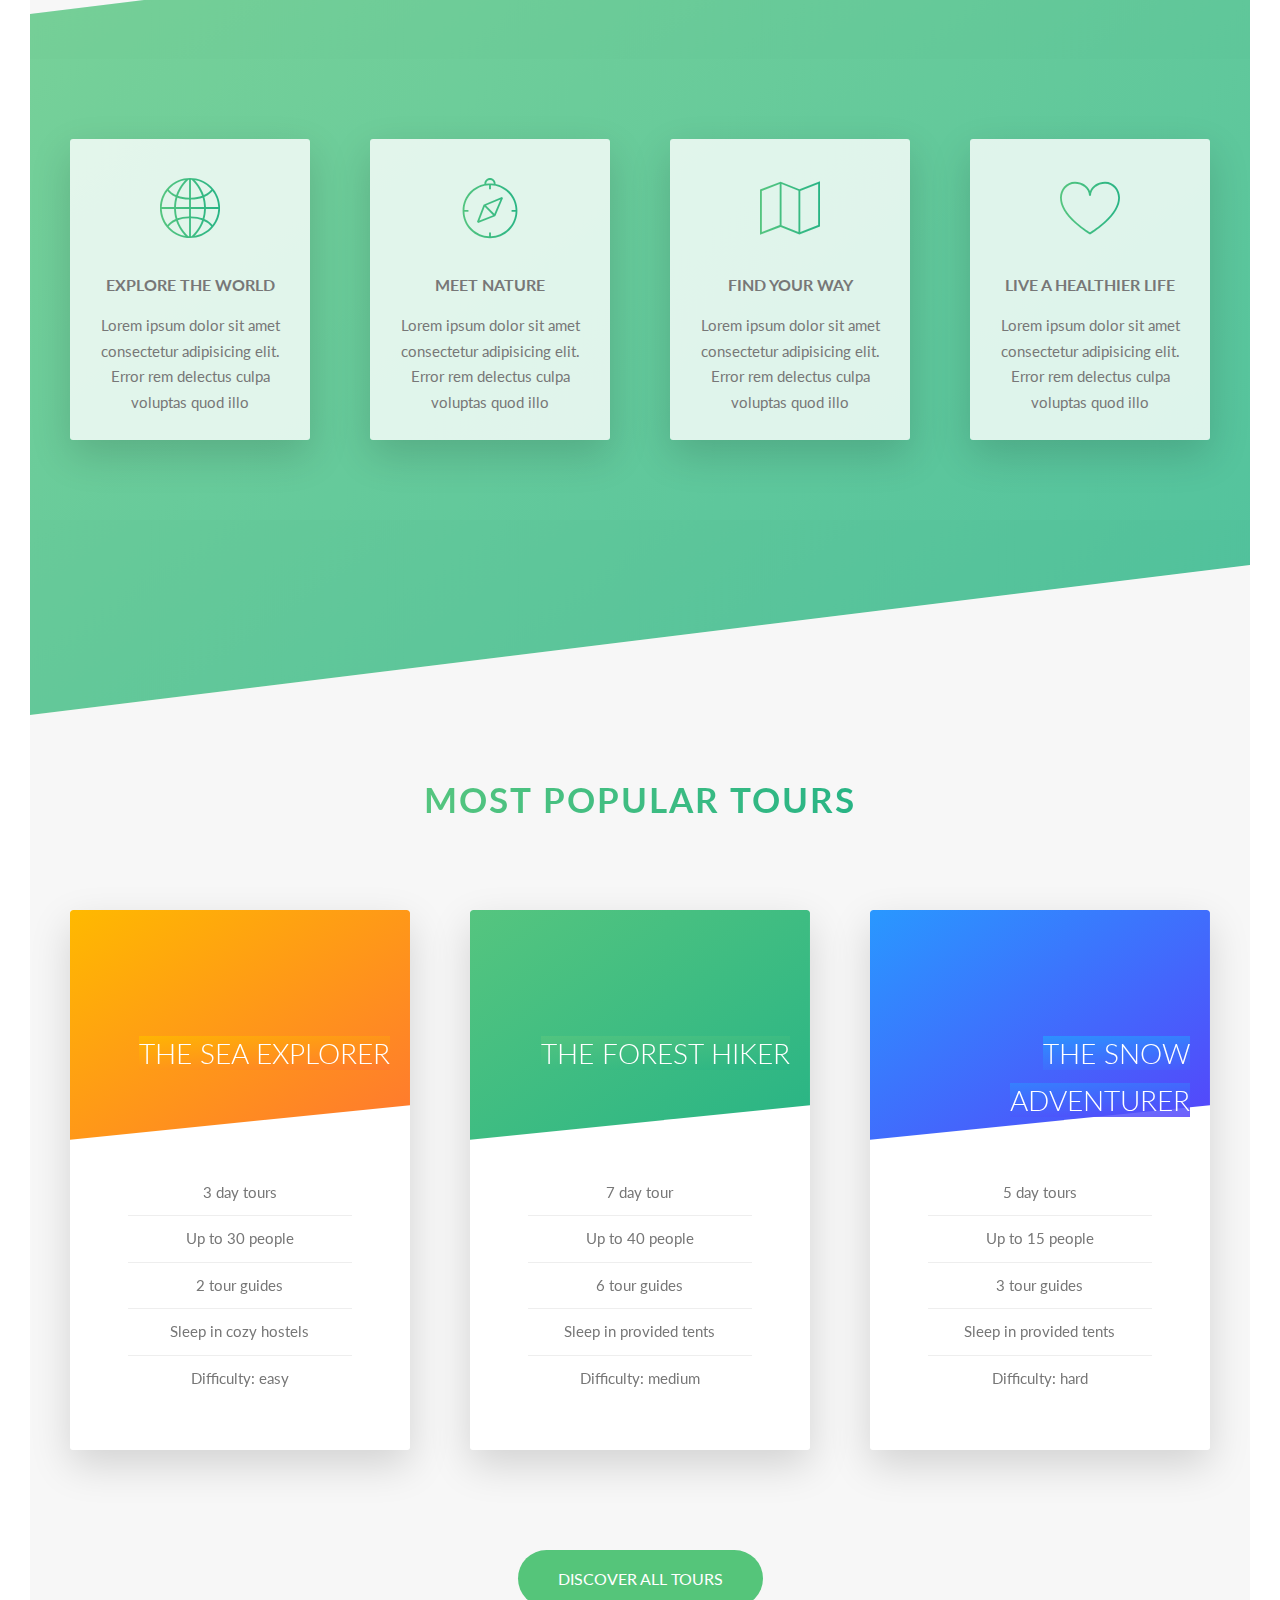
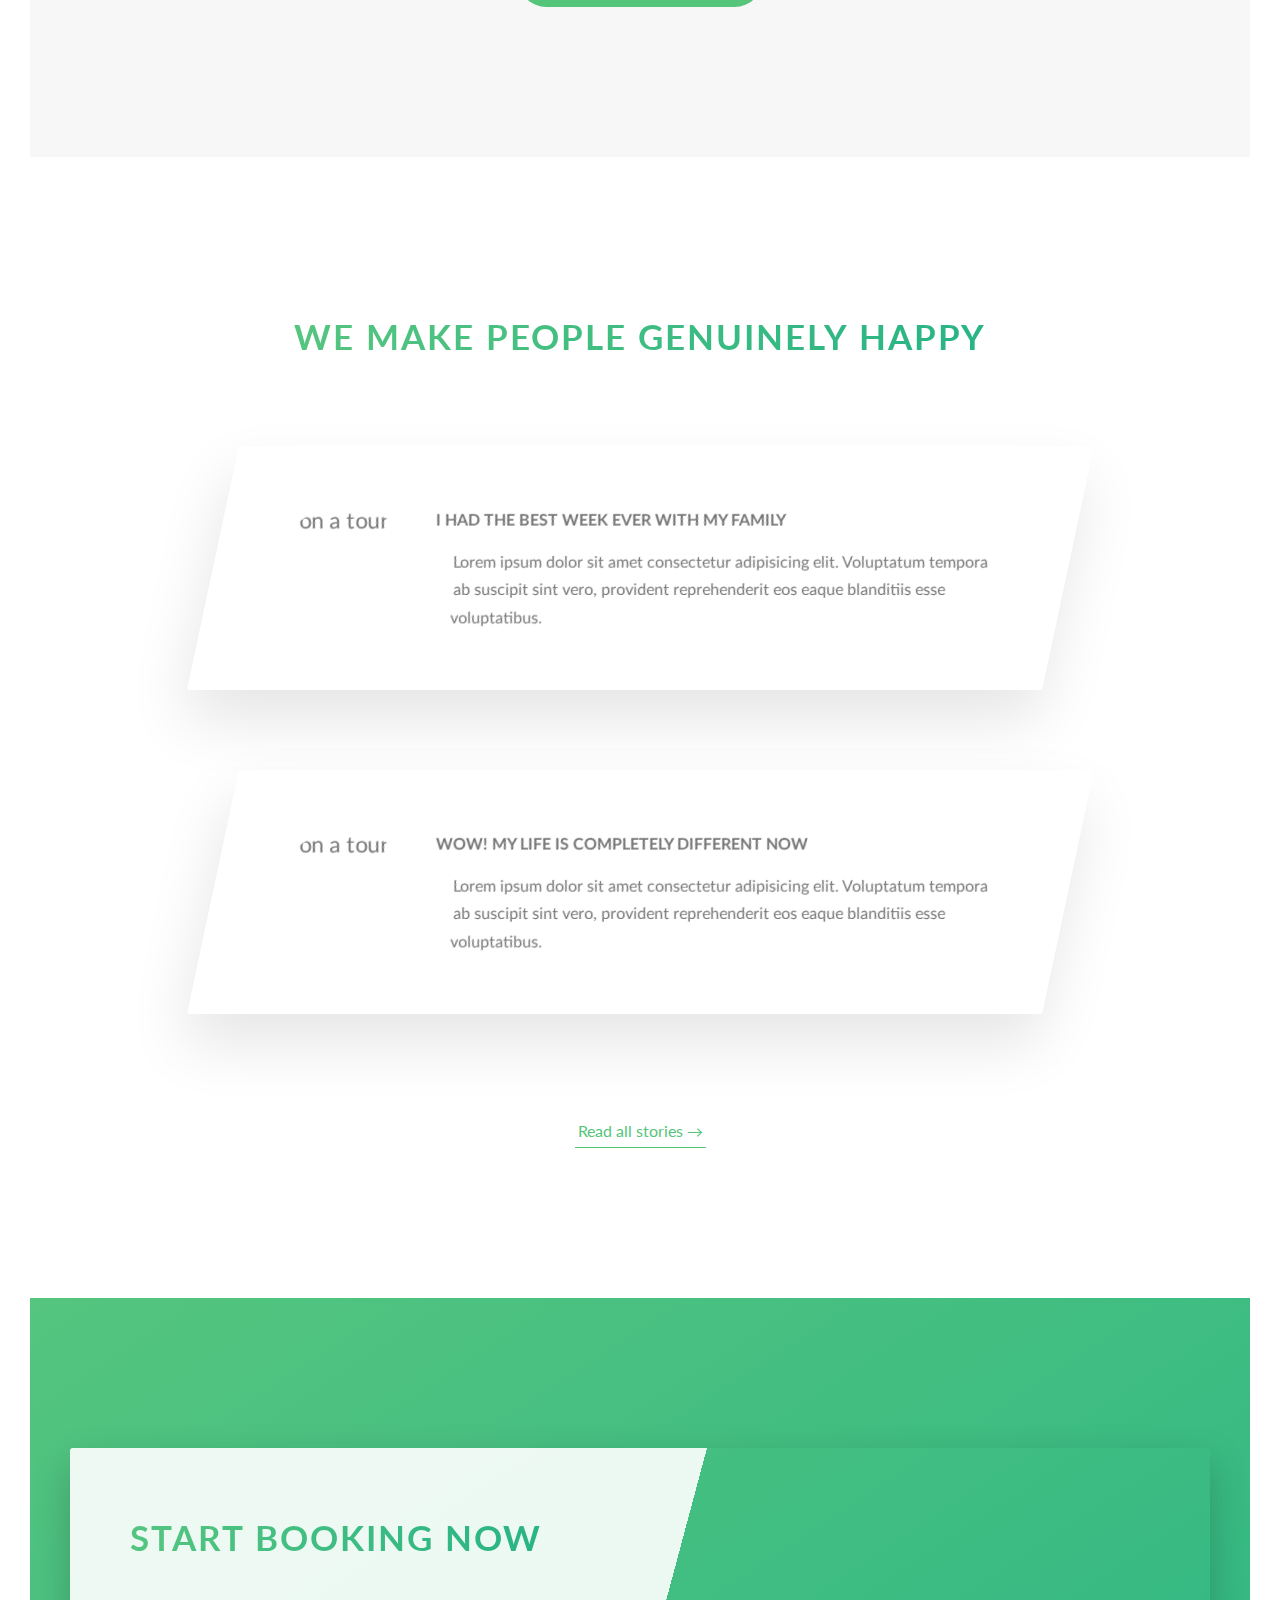
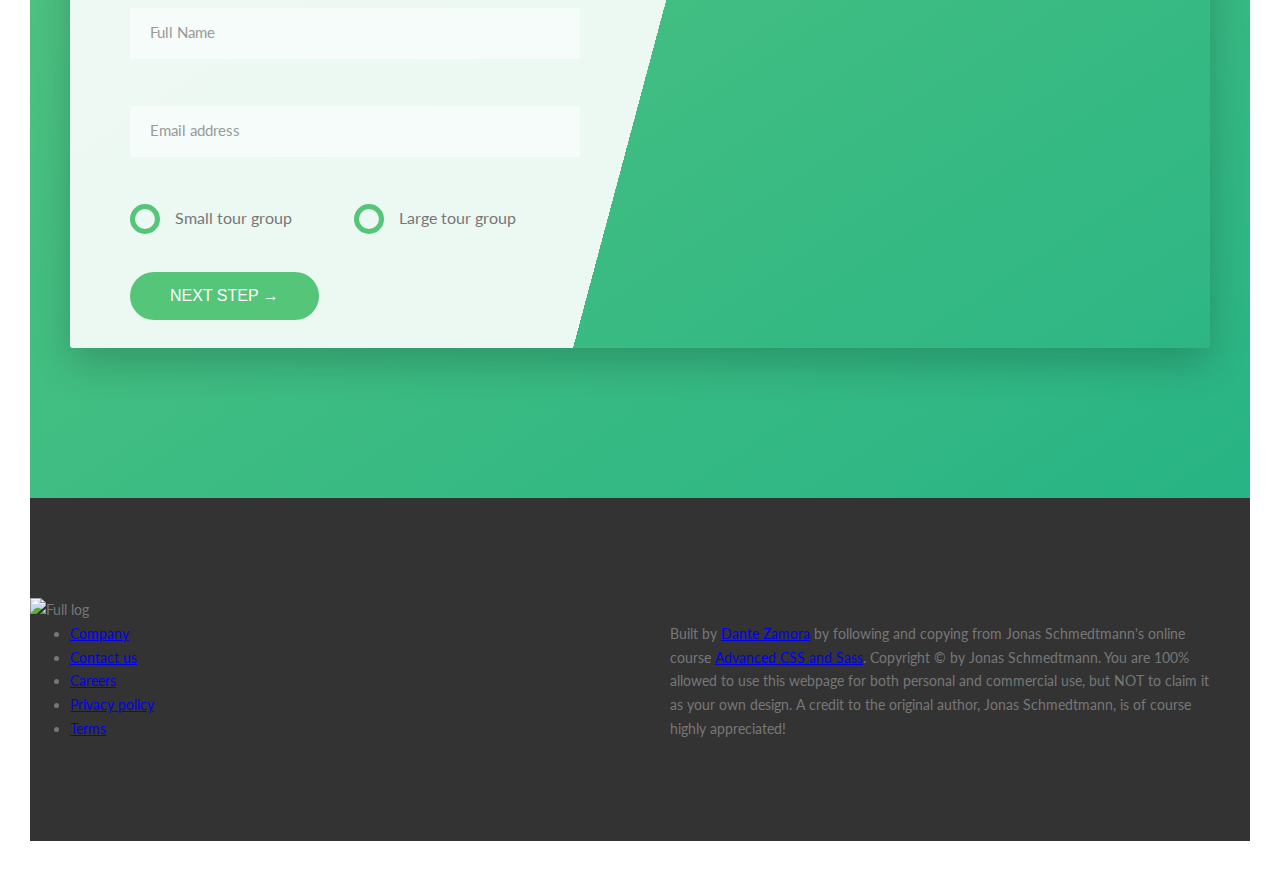
==== commit 6b50ce9e: "started building and styling the footer" ====
--- a/natours/index.html
+++ b/natours/index.html
@@ -322,6 +322,30 @@
             </div>
           </div>
         </section>
+
+        <footer class="footer">
+          <div class="footer__logo-box">
+            <img src="img/logo-green-2x.png" alt="Full log" class="footer__logo">
+          </div>
+          <div class="row">
+            <div class="col-1-of-2">
+              <div class="footer__navigation">
+                <ul class="footer__list">
+                  <li class="footer__item"><a href="#" class="footer__link">Company</a></li>
+                  <li class="footer__item"><a href="#" class="footer__link">Contact us</a></li>
+                  <li class="footer__item"><a href="#" class="footer__link">Careers</a></li>
+                  <li class="footer__item"><a href="#" class="footer__link">Privacy policy</a></li>
+                  <li class="footer__item"><a href="#" class="footer__link">Terms</a></li>
+                </ul>
+              </div>
+            </div>
+            <div class="col-1-of-2">
+              <p class="footer_copyright">
+                Built by <a href="#" class="footer__link">Dante Zamora</a> by following and copying from Jonas Schmedtmann's online course <a href="#" class="footer_link">Advanced CSS and Sass</a>. Copyright &copy; by Jonas Schmedtmann. You are 100% allowed to use this webpage for both personal and commercial use, but NOT to claim it as your own design. A credit to the original author, Jonas Schmedtmann, is of course highly appreciated!
+              </p>
+            </div>
+          </div>
+        </footer>
       </main>
 
       <!-- Following is a template for a grid -->
--- a/natours/css/style.css
+++ b/natours/css/style.css
@@ -541,6 +541,14 @@
 .form__radio-input:checked ~ .form__radio-label .form__radio-button::after {
   opacity: 1; }
 
+.footer {
+  background-color: #333;
+  padding: 10rem 0;
+  font-size: 1.4rem; }
+  .footer__logo {
+    width: 15rem;
+    height: auto; }
+
 /* Using header class to format the header element. */
 .header {
   /* The height is always 95% of the viewport height. */
